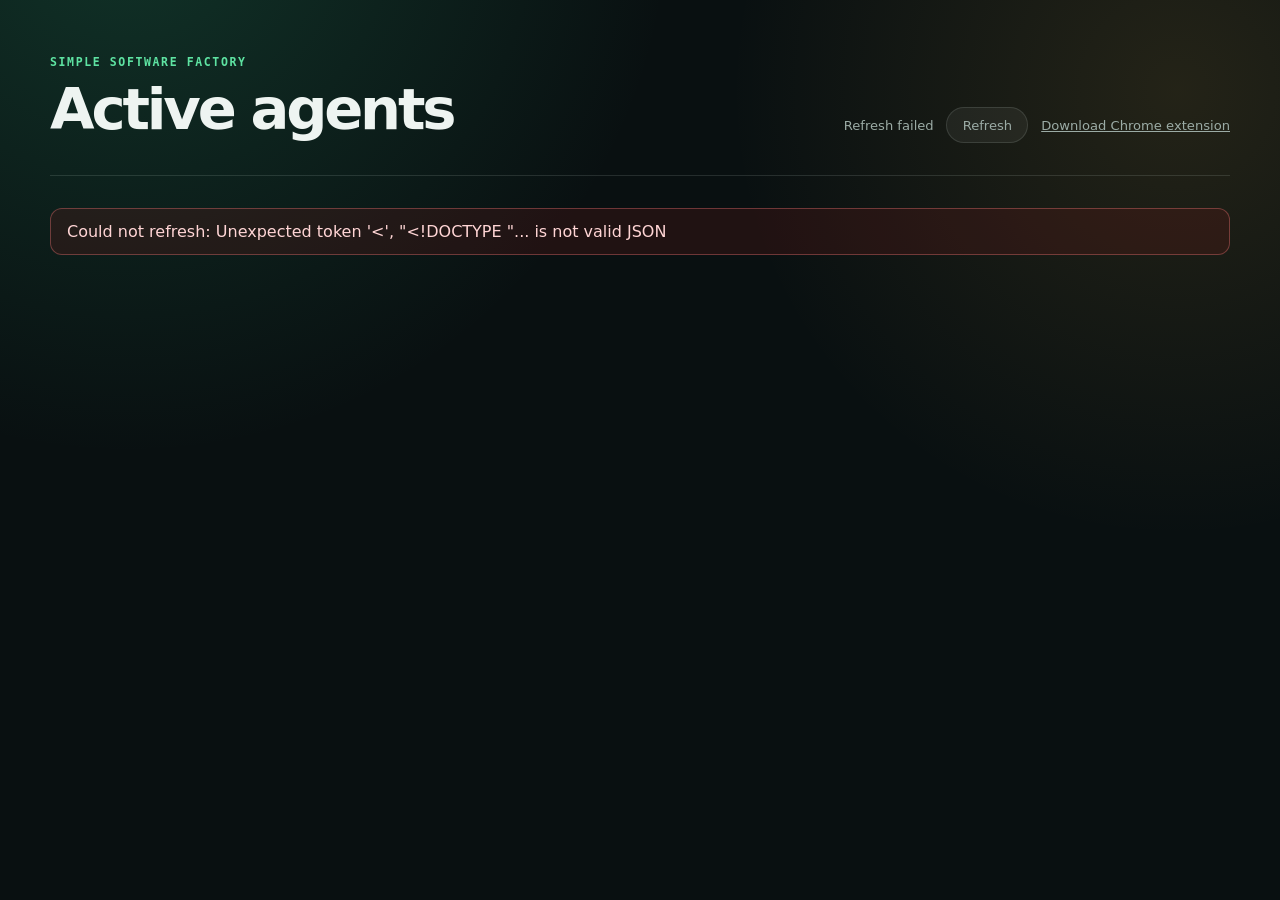
==== dashboard/index.html @ 50f395cf "Terminal: read-only is the mirror again; show the server build An item pane opens read-only as the r" ====
<!doctype html>
<html lang="en">
<head>
  <meta charset="utf-8">
  <meta name="viewport" content="width=device-width, initial-scale=1">
  <title>SSF agents</title>
  <link rel="stylesheet" href="dashboard.css">
</head>
<body>
  <header class="masthead">
    <div>
      <p class="eyebrow">Simple Software Factory</p>
      <h1>Active agents</h1>
    </div>
    <div class="refresh-block" aria-live="polite">
      <span id="build" class="build"></span>
      <span id="refresh-status">Loading sessions…</span>
      <button id="refresh" type="button">Refresh</button>
      <a class="download" href="chrome-extension.zip" download>Download Chrome extension</a>
    </div>
  </header>
  <main>
    <div id="notice" class="notice" role="status" hidden></div>
    <section id="cards" class="cards" aria-label="Active SSF agents" aria-busy="true"></section>
    <section id="monitored" class="monitored" hidden>
      <h2>Monitored without an agent</h2>
      <ul></ul>
    </section>
    <section id="empty" class="empty" hidden>
      <div class="empty-mark" aria-hidden="true">✓</div>
      <h2>No active agents</h2>
      <p>SSF has no assigned sessions to show right now.</p>
    </section>
  </main>
  <template id="card-template">
    <article class="card">
      <div class="card-top">
        <span class="state"><span class="state-dot" aria-hidden="true"></span><span class="state-text"></span></span>
        <span class="harness"></span>
      </div>
      <h2 class="issue-title"></h2>
      <a class="issue-link" target="_blank" rel="noopener noreferrer"></a>
      <a class="terminal-link" target="_blank" rel="noopener">Open terminal</a>
      <dl class="facts">
        <div><dt>Last active</dt><dd class="activity"></dd></div>
        <div><dt>Latest message or summary</dt><dd class="message"></dd></div>
      </dl>
      <div class="additional" hidden>
        <h3>Additional assigned issues</h3>
        <ul></ul>
      </div>
    </article>
  </template>
  <script src="dashboard.js" defer></script>
</body>
</html>
---- dashboard/dashboard.css ----
:root {
  color-scheme: dark;
  font-family: Inter, ui-sans-serif, system-ui, -apple-system, BlinkMacSystemFont, "Segoe UI", sans-serif;
  background: #091011;
  color: #eef4f1;
  --muted: #9baba5;
  --line: rgba(222, 238, 231, .13);
  --panel: rgba(20, 31, 30, .88);
  --green: #5ee3a2;
  --amber: #ffca6e;
  --red: #ff7b7b;
}

* { box-sizing: border-box; }

body {
  margin: 0;
  min-height: 100vh;
  background:
    radial-gradient(circle at 10% -10%, rgba(45, 177, 124, .22), transparent 34rem),
    radial-gradient(circle at 92% 10%, rgba(229, 173, 69, .12), transparent 28rem),
    #091011;
}

.masthead, main {
  width: min(1180px, calc(100% - 2rem));
  margin-inline: auto;
}

.masthead {
  display: flex;
  align-items: end;
  justify-content: space-between;
  gap: 2rem;
  padding: 3.5rem 0 2rem;
  border-bottom: 1px solid var(--line);
}

.eyebrow {
  margin: 0 0 .4rem;
  color: var(--green);
  font: 700 .72rem/1.2 ui-monospace, SFMono-Regular, Menlo, monospace;
  letter-spacing: .14em;
  text-transform: uppercase;
}

h1 { margin: 0; font-size: clamp(2rem, 5vw, 3.6rem); letter-spacing: -.055em; }

.refresh-block { display: flex; align-items: center; gap: .8rem; color: var(--muted); font-size: .82rem; }
.refresh-block .download { color: inherit; }
.refresh-block .build { white-space: nowrap; font-family: ui-monospace, SFMono-Regular, Menlo, Consolas, monospace; }

button {
  border: 1px solid var(--line);
  border-radius: 999px;
  padding: .6rem .95rem;
  background: rgba(255, 255, 255, .055);
  color: inherit;
  font: inherit;
  cursor: pointer;
}

button:hover { background: rgba(255, 255, 255, .1); }
button:focus-visible, a:focus-visible { outline: 3px solid var(--amber); outline-offset: 3px; }

main { padding: 2rem 0 4rem; }

.notice {
  margin-bottom: 1rem;
  border: 1px solid rgba(255, 123, 123, .35);
  border-radius: .75rem;
  padding: .8rem 1rem;
  background: rgba(105, 27, 27, .25);
  color: #ffd5d5;
}

.cards {
  display: grid;
  grid-template-columns: repeat(auto-fit, minmax(min(100%, 20rem), 1fr));
  gap: 1rem;
}

.card {
  min-width: 0;
  border: 1px solid var(--line);
  border-radius: 1rem;
  padding: 1.25rem;
  background: linear-gradient(145deg, rgba(255, 255, 255, .045), transparent 60%), var(--panel);
  box-shadow: 0 18px 50px rgba(0, 0, 0, .18);
}

.card-top { display: flex; align-items: center; justify-content: space-between; gap: 1rem; }
.state { display: inline-flex; align-items: center; gap: .45rem; color: var(--muted); text-transform: capitalize; }
.state-dot { width: .55rem; height: .55rem; border-radius: 50%; background: var(--muted); }
.card[data-state="working"] .state-dot { background: var(--green); box-shadow: 0 0 0 .25rem rgba(94, 227, 162, .11); }
.card[data-state="blocked"] .state-dot { background: var(--red); }
.card[data-state="idle"] .state-dot, .card[data-state="waiting"] .state-dot { background: var(--amber); }
.harness { color: var(--muted); font: .72rem/1.2 ui-monospace, SFMono-Regular, Menlo, monospace; }
.issue-title { margin: 1.35rem 0 .35rem; font-size: 1.25rem; letter-spacing: -.02em; overflow-wrap: anywhere; }
.issue-link { color: var(--green); font: .8rem/1.4 ui-monospace, SFMono-Regular, Menlo, monospace; overflow-wrap: anywhere; }
.issue-link:not([href]) { color: var(--muted); text-decoration: none; }
.terminal-link { display: block; width: fit-content; margin-top: .45rem; color: #dceae4; font-size: .82rem; }

.facts { margin: 1.4rem 0 0; }
.facts > div { padding: .85rem 0; border-top: 1px solid var(--line); }
dt, .additional h3 { margin: 0 0 .35rem; color: var(--muted); font-size: .72rem; font-weight: 700; letter-spacing: .07em; text-transform: uppercase; }
dd { margin: 0; }
.message { white-space: pre-wrap; overflow-wrap: anywhere; line-height: 1.5; }

.additional { padding-top: .9rem; border-top: 1px solid var(--line); }
.additional ul { display: grid; gap: .45rem; margin: .7rem 0 0; padding-left: 1.1rem; }
.additional a { color: #dceae4; overflow-wrap: anywhere; }

.empty { padding: 5rem 1rem; text-align: center; color: var(--muted); }
.empty-mark { display: grid; place-items: center; width: 3rem; height: 3rem; margin: auto; border: 1px solid var(--line); border-radius: 50%; color: var(--green); font-size: 1.3rem; }
.empty h2 { margin: 1rem 0 .25rem; color: #eef4f1; }
.empty p { margin: 0; }

.monitored { margin-top: 2rem; padding-top: 1.5rem; border-top: 1px solid var(--line); }
.monitored h2 { font-size: 1rem; color: var(--muted); }
.monitored ul { display: flex; flex-wrap: wrap; gap: .6rem 1.5rem; padding-left: 1.2rem; }
.monitored a { color: #dceae4; }

@media (max-width: 600px) {
  .masthead { align-items: start; flex-direction: column; padding-top: 2rem; }
  .refresh-block { width: 100%; justify-content: space-between; }
}

@media (prefers-reduced-motion: no-preference) {
  .card { animation: enter .3s ease both; }
  @keyframes enter { from { opacity: 0; transform: translateY(5px); } }
}
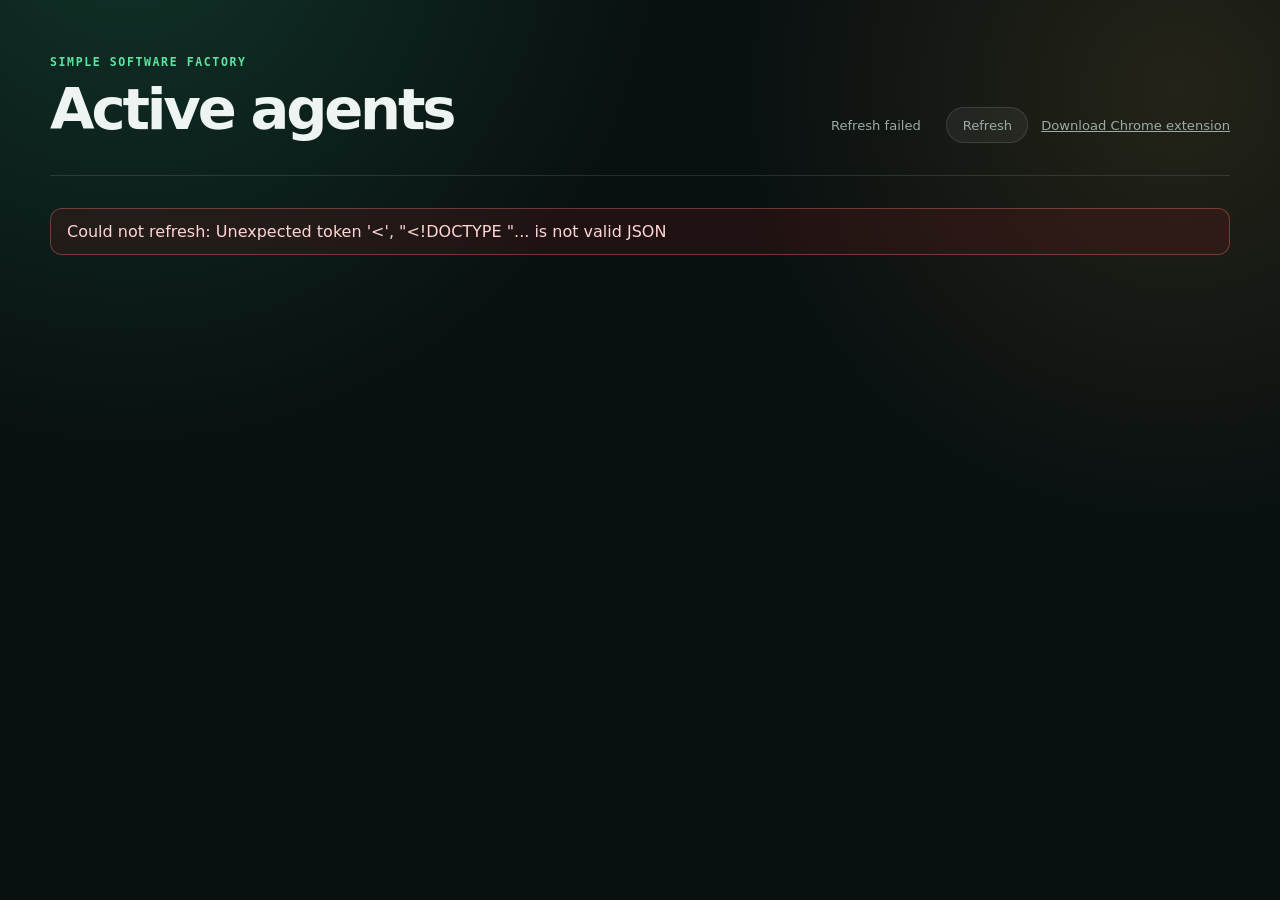
==== commit 4019eea9: "Item terminals: one shared control stream per pane, no read-only mode herdr allows one control clien" ====
--- a/dashboard/index.html
+++ b/dashboard/index.html
@@ -13,8 +13,8 @@
       <h1>Active agents</h1>
     </div>
     <div class="refresh-block" aria-live="polite">
+      <span id="refresh-status">Loading sessions…</span>
       <span id="build" class="build"></span>
-      <span id="refresh-status">Loading sessions…</span>
       <button id="refresh" type="button">Refresh</button>
       <a class="download" href="chrome-extension.zip" download>Download Chrome extension</a>
     </div>
@@ -40,7 +40,7 @@
       </div>
       <h2 class="issue-title"></h2>
       <a class="issue-link" target="_blank" rel="noopener noreferrer"></a>
-      <a class="terminal-link" target="_blank" rel="noopener">Open terminal</a>
+      <a class="terminal-link" target="_blank" rel="noopener" hidden>Open terminal</a>
       <dl class="facts">
         <div><dt>Last active</dt><dd class="activity"></dd></div>
         <div><dt>Latest message or summary</dt><dd class="message"></dd></div>
--- a/dashboard/dashboard.css
+++ b/dashboard/dashboard.css
@@ -48,7 +48,6 @@
 
 .refresh-block { display: flex; align-items: center; gap: .8rem; color: var(--muted); font-size: .82rem; }
 .refresh-block .download { color: inherit; }
-.refresh-block .build { white-space: nowrap; font-family: ui-monospace, SFMono-Regular, Menlo, Consolas, monospace; }
 
 button {
   border: 1px solid var(--line);
@@ -99,6 +98,8 @@
 .issue-title { margin: 1.35rem 0 .35rem; font-size: 1.25rem; letter-spacing: -.02em; overflow-wrap: anywhere; }
 .issue-link { color: var(--green); font: .8rem/1.4 ui-monospace, SFMono-Regular, Menlo, monospace; overflow-wrap: anywhere; }
 .issue-link:not([href]) { color: var(--muted); text-decoration: none; }
+.refresh-block .build { white-space: nowrap; font-family: ui-monospace, SFMono-Regular, Menlo, Consolas, monospace; }
+.terminal-link[hidden] { display: none; }
 .terminal-link { display: block; width: fit-content; margin-top: .45rem; color: #dceae4; font-size: .82rem; }
 
 .facts { margin: 1.4rem 0 0; }
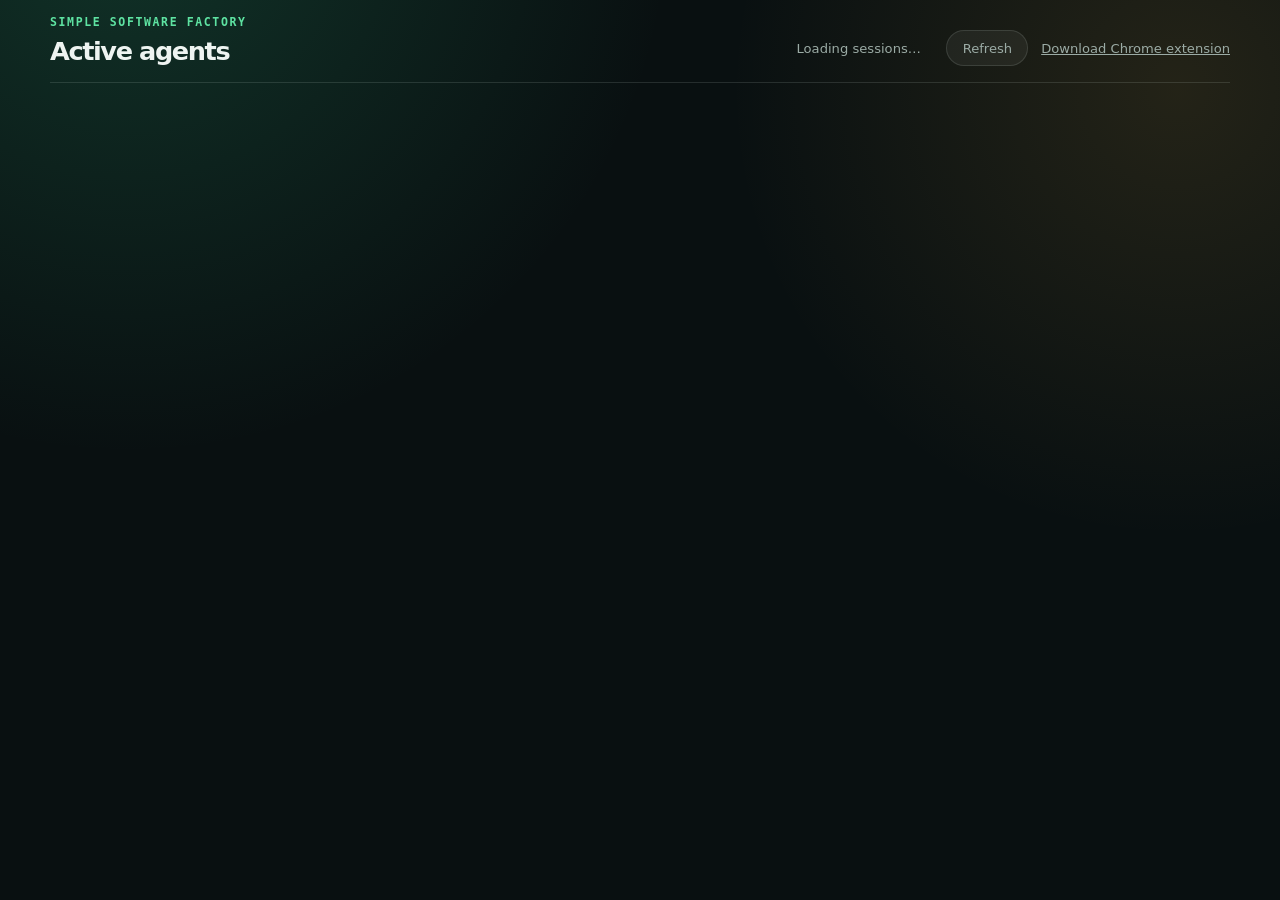
==== commit 85a26c12: "Spike: server dashboard as a dockview layout (#574) Vendor dockview-core 4.13.1 (MIT) under dashboar" ====
--- a/dashboard/index.html
+++ b/dashboard/index.html
@@ -5,6 +5,9 @@
   <meta name="viewport" content="width=device-width, initial-scale=1">
   <title>SSF agents</title>
   <link rel="stylesheet" href="dashboard.css">
+  <link rel="stylesheet" href="vendor/dockview/dockview.css">
+  <link rel="stylesheet" href="xterm.css">
+  <link rel="stylesheet" href="terminal.css">
 </head>
 <body>
   <header class="masthead">
@@ -19,7 +22,8 @@
       <a class="download" href="chrome-extension.zip" download>Download Chrome extension</a>
     </div>
   </header>
-  <main>
+  <div id="dock" class="dock dockview-theme-dark"></div>
+  <main id="agents">
     <div id="notice" class="notice" role="status" hidden></div>
     <section id="cards" class="cards" aria-label="Active SSF agents" aria-busy="true"></section>
     <section id="monitored" class="monitored" hidden>
@@ -51,6 +55,7 @@
       </div>
     </article>
   </template>
-  <script src="dashboard.js" defer></script>
+  <script src="vendor/dockview/dockview-core.min.js"></script>
+  <script type="module" src="dashboard.js"></script>
 </body>
 </html>
--- a/dashboard/dashboard.css
+++ b/dashboard/dashboard.css
@@ -131,3 +131,11 @@
   .card { animation: enter .3s ease both; }
   @keyframes enter { from { opacity: 0; transform: translateY(5px); } }
 }
+
+/* The dockview layout (#574): the masthead above, the panels filling the rest. */
+body:has(#dock) { display: flex; flex-direction: column; height: 100vh; overflow: hidden; }
+body:has(#dock) .masthead { padding: 1rem 0; }
+body:has(#dock) .masthead h1 { font-size: 1.6rem; }
+.dock { flex: 1; min-height: 0; }
+.dock-panel { height: 100%; overflow: auto; }
+.dock-panel > main { width: auto; padding: 1rem; }
--- a/dashboard/vendor/dockview/dockview.css
+++ b/dashboard/vendor/dockview/dockview.css
@@ -0,0 +1,1229 @@
+.dv-scrollable {
+  position: relative;
+  overflow: hidden;
+}
+.dv-scrollable .dv-scrollbar-horizontal {
+  position: absolute;
+  bottom: 0px;
+  left: 0px;
+  height: 4px;
+  border-radius: 2px;
+  background-color: transparent;
+  /* GPU optimizations */
+  will-change: background-color, transform;
+  transform: translate3d(0, 0, 0);
+  backface-visibility: hidden;
+  transition-property: background-color;
+  transition-timing-function: ease-in-out;
+  transition-duration: 1s;
+  transition-delay: 0s;
+}
+.dv-scrollable:hover .dv-scrollbar-horizontal, .dv-scrollable.dv-scrollable-resizing .dv-scrollbar-horizontal, .dv-scrollable.dv-scrollable-scrolling .dv-scrollbar-horizontal {
+  background-color: var(--dv-scrollbar-background-color, rgba(255, 255, 255, 0.25));
+}
+.dv-svg {
+  display: inline-block;
+  fill: currentcolor;
+  line-height: 1;
+  stroke: currentcolor;
+  stroke-width: 0;
+}
+.dockview-theme-dark {
+  --dv-paneview-active-outline-color: dodgerblue;
+  --dv-tabs-and-actions-container-font-size: 13px;
+  --dv-tabs-and-actions-container-height: 35px;
+  --dv-drag-over-background-color: rgba(83, 89, 93, 0.5);
+  --dv-drag-over-border-color: transparent;
+  --dv-tabs-container-scrollbar-color: #888;
+  --dv-icon-hover-background-color: rgba(90, 93, 94, 0.31);
+  --dv-floating-box-shadow: 8px 8px 8px 0px rgba(83, 89, 93, 0.5);
+  --dv-overlay-z-index: 999;
+  --dv-tab-font-size: inherit;
+  --dv-border-radius: 0px;
+  --dv-tab-margin: 0;
+  --dv-sash-color: transparent;
+  --dv-active-sash-color: transparent;
+  --dv-active-sash-transition-duration: 0.1s;
+  --dv-active-sash-transition-delay: 0.5s;
+  --dv-group-view-background-color: #1e1e1e;
+  --dv-tabs-and-actions-container-background-color: #252526;
+  --dv-activegroup-visiblepanel-tab-background-color: #1e1e1e;
+  --dv-activegroup-hiddenpanel-tab-background-color: #2d2d2d;
+  --dv-inactivegroup-visiblepanel-tab-background-color: #1e1e1e;
+  --dv-inactivegroup-hiddenpanel-tab-background-color: #2d2d2d;
+  --dv-tab-divider-color: #1e1e1e;
+  --dv-activegroup-visiblepanel-tab-color: white;
+  --dv-activegroup-hiddenpanel-tab-color: #969696;
+  --dv-inactivegroup-visiblepanel-tab-color: #8f8f8f;
+  --dv-inactivegroup-hiddenpanel-tab-color: #626262;
+  --dv-separator-border: rgb(68, 68, 68);
+  --dv-paneview-header-border-color: rgba(204, 204, 204, 0.2);
+}
+.dockview-theme-dark .dv-drop-target-container .dv-drop-target-anchor.dv-drop-target-anchor-container-changed {
+  opacity: 0;
+  transition: none;
+}
+
+.dockview-theme-light {
+  --dv-paneview-active-outline-color: dodgerblue;
+  --dv-tabs-and-actions-container-font-size: 13px;
+  --dv-tabs-and-actions-container-height: 35px;
+  --dv-drag-over-background-color: rgba(83, 89, 93, 0.5);
+  --dv-drag-over-border-color: transparent;
+  --dv-tabs-container-scrollbar-color: #888;
+  --dv-icon-hover-background-color: rgba(90, 93, 94, 0.31);
+  --dv-floating-box-shadow: 8px 8px 8px 0px rgba(83, 89, 93, 0.5);
+  --dv-overlay-z-index: 999;
+  --dv-tab-font-size: inherit;
+  --dv-border-radius: 0px;
+  --dv-tab-margin: 0;
+  --dv-sash-color: transparent;
+  --dv-active-sash-color: transparent;
+  --dv-active-sash-transition-duration: 0.1s;
+  --dv-active-sash-transition-delay: 0.5s;
+  --dv-group-view-background-color: white;
+  --dv-tabs-and-actions-container-background-color: #f3f3f3;
+  --dv-activegroup-visiblepanel-tab-background-color: white;
+  --dv-activegroup-hiddenpanel-tab-background-color: #ececec;
+  --dv-inactivegroup-visiblepanel-tab-background-color: white;
+  --dv-inactivegroup-hiddenpanel-tab-background-color: #ececec;
+  --dv-tab-divider-color: white;
+  --dv-activegroup-visiblepanel-tab-color: rgb(51, 51, 51);
+  --dv-activegroup-hiddenpanel-tab-color: rgba(51, 51, 51, 0.7);
+  --dv-inactivegroup-visiblepanel-tab-color: rgba(51, 51, 51, 0.7);
+  --dv-inactivegroup-hiddenpanel-tab-color: rgba(51, 51, 51, 0.35);
+  --dv-separator-border: rgba(128, 128, 128, 0.35);
+  --dv-paneview-header-border-color: rgb(51, 51, 51);
+  --dv-scrollbar-background-color: rgba(0, 0, 0, 0.25);
+}
+.dockview-theme-light .dv-drop-target-container .dv-drop-target-anchor.dv-drop-target-anchor-container-changed {
+  opacity: 0;
+  transition: none;
+}
+
+.dockview-theme-vs {
+  --dv-paneview-active-outline-color: dodgerblue;
+  --dv-tabs-and-actions-container-font-size: 13px;
+  --dv-tabs-and-actions-container-height: 35px;
+  --dv-drag-over-background-color: rgba(83, 89, 93, 0.5);
+  --dv-drag-over-border-color: transparent;
+  --dv-tabs-container-scrollbar-color: #888;
+  --dv-icon-hover-background-color: rgba(90, 93, 94, 0.31);
+  --dv-floating-box-shadow: 8px 8px 8px 0px rgba(83, 89, 93, 0.5);
+  --dv-overlay-z-index: 999;
+  --dv-tab-font-size: inherit;
+  --dv-border-radius: 0px;
+  --dv-tab-margin: 0;
+  --dv-sash-color: transparent;
+  --dv-active-sash-color: transparent;
+  --dv-active-sash-transition-duration: 0.1s;
+  --dv-active-sash-transition-delay: 0.5s;
+  --dv-group-view-background-color: #1e1e1e;
+  --dv-tabs-and-actions-container-background-color: #252526;
+  --dv-activegroup-visiblepanel-tab-background-color: #1e1e1e;
+  --dv-activegroup-hiddenpanel-tab-background-color: #2d2d2d;
+  --dv-inactivegroup-visiblepanel-tab-background-color: #1e1e1e;
+  --dv-inactivegroup-hiddenpanel-tab-background-color: #2d2d2d;
+  --dv-tab-divider-color: #1e1e1e;
+  --dv-activegroup-visiblepanel-tab-color: white;
+  --dv-activegroup-hiddenpanel-tab-color: #969696;
+  --dv-inactivegroup-visiblepanel-tab-color: #8f8f8f;
+  --dv-inactivegroup-hiddenpanel-tab-color: #626262;
+  --dv-separator-border: rgb(68, 68, 68);
+  --dv-paneview-header-border-color: rgba(204, 204, 204, 0.2);
+  --dv-tabs-and-actions-container-background-color: #2d2d30;
+  --dv-tabs-and-actions-container-height: 20px;
+  --dv-tabs-and-actions-container-font-size: 11px;
+  --dv-activegroup-visiblepanel-tab-background-color: #007acc;
+  --dv-inactivegroup-visiblepanel-tab-background-color: #3f3f46;
+  --dv-activegroup-visiblepanel-tab-color: white;
+  --dv-activegroup-hiddenpanel-tab-color: white;
+  --dv-inactivegroup-visiblepanel-tab-color: white;
+  --dv-inactivegroup-hiddenpanel-tab-color: white;
+}
+.dockview-theme-vs .dv-drop-target-container .dv-drop-target-anchor.dv-drop-target-anchor-container-changed {
+  opacity: 0;
+  transition: none;
+}
+.dockview-theme-vs .dv-groupview.dv-active-group > .dv-tabs-and-actions-container {
+  box-sizing: content-box;
+  border-bottom: 2px solid var(--dv-activegroup-visiblepanel-tab-background-color);
+}
+.dockview-theme-vs .dv-groupview.dv-active-group > .dv-tabs-and-actions-container .dv-tab.dv-active-tab {
+  border-top: 2px solid var(--dv-activegroup-visiblepanel-tab-background-color);
+}
+.dockview-theme-vs .dv-groupview.dv-active-group > .dv-tabs-and-actions-container .dv-tab.dv-inactive-tab {
+  border-top: 2px solid var(--dv-activegroup-hiddenpanel-tab-background-color);
+}
+.dockview-theme-vs .dv-groupview.dv-inactive-group > .dv-tabs-and-actions-container {
+  box-sizing: content-box;
+  border-bottom: 2px solid var(--dv-inactivegroup-visiblepanel-tab-background-color);
+}
+.dockview-theme-vs .dv-groupview.dv-inactive-group > .dv-tabs-and-actions-container .dv-tab.dv-active-tab {
+  border-top: 2px solid var(--dv-inactivegroup-visiblepanel-tab-background-color);
+}
+.dockview-theme-vs .dv-groupview.dv-inactive-group > .dv-tabs-and-actions-container .dv-tab.dv-inactive-tab {
+  border-top: 2px solid var(--dv-inactivegroup-hiddenpanel-tab-background-color);
+}
+
+.dockview-theme-abyss {
+  --dv-paneview-active-outline-color: dodgerblue;
+  --dv-tabs-and-actions-container-font-size: 13px;
+  --dv-tabs-and-actions-container-height: 35px;
+  --dv-drag-over-background-color: rgba(83, 89, 93, 0.5);
+  --dv-drag-over-border-color: transparent;
+  --dv-tabs-container-scrollbar-color: #888;
+  --dv-icon-hover-background-color: rgba(90, 93, 94, 0.31);
+  --dv-floating-box-shadow: 8px 8px 8px 0px rgba(83, 89, 93, 0.5);
+  --dv-overlay-z-index: 999;
+  --dv-tab-font-size: inherit;
+  --dv-border-radius: 0px;
+  --dv-tab-margin: 0;
+  --dv-sash-color: transparent;
+  --dv-active-sash-color: transparent;
+  --dv-active-sash-transition-duration: 0.1s;
+  --dv-active-sash-transition-delay: 0.5s;
+  --dv-color-abyss-dark: #000c18;
+  --dv-color-abyss: #10192c;
+  --dv-color-abyss-light: #1c1c2a;
+  --dv-color-abyss-lighter: #2b2b4a;
+  --dv-color-abyss-accent: rgb(91, 30, 207);
+  --dv-color-abyss-primary-text: white;
+  --dv-color-abyss-secondary-text: rgb(148, 151, 169);
+  --dv-group-view-background-color: var(--dv-color-abyss-dark);
+  --dv-tabs-and-actions-container-background-color: var(
+      --dv-color-abyss-light
+  );
+  --dv-activegroup-visiblepanel-tab-background-color: var(
+      --dv-color-abyss-dark
+  );
+  --dv-activegroup-hiddenpanel-tab-background-color: var(--dv-color-abyss);
+  --dv-inactivegroup-visiblepanel-tab-background-color: var(
+      --dv-color-abyss-dark
+  );
+  --dv-inactivegroup-hiddenpanel-tab-background-color: var(--dv-color-abyss);
+  --dv-tab-divider-color: var(--dv-color-abyss-lighter);
+  --dv-activegroup-visiblepanel-tab-color: white;
+  --dv-activegroup-hiddenpanel-tab-color: rgba(255, 255, 255, 0.5);
+  --dv-inactivegroup-visiblepanel-tab-color: rgba(255, 255, 255, 0.5);
+  --dv-inactivegroup-hiddenpanel-tab-color: rgba(255, 255, 255, 0.25);
+  --dv-separator-border: var(--dv-color-abyss-lighter);
+  --dv-paneview-header-border-color: var(--dv-color-abyss-lighter);
+  --dv-paneview-active-outline-color: #596f99;
+}
+.dockview-theme-abyss .dv-drop-target-container .dv-drop-target-anchor.dv-drop-target-anchor-container-changed {
+  opacity: 0;
+  transition: none;
+}
+
+.dockview-theme-dracula {
+  --dv-paneview-active-outline-color: dodgerblue;
+  --dv-tabs-and-actions-container-font-size: 13px;
+  --dv-tabs-and-actions-container-height: 35px;
+  --dv-drag-over-background-color: rgba(83, 89, 93, 0.5);
+  --dv-drag-over-border-color: transparent;
+  --dv-tabs-container-scrollbar-color: #888;
+  --dv-icon-hover-background-color: rgba(90, 93, 94, 0.31);
+  --dv-floating-box-shadow: 8px 8px 8px 0px rgba(83, 89, 93, 0.5);
+  --dv-overlay-z-index: 999;
+  --dv-tab-font-size: inherit;
+  --dv-border-radius: 0px;
+  --dv-tab-margin: 0;
+  --dv-sash-color: transparent;
+  --dv-active-sash-color: transparent;
+  --dv-active-sash-transition-duration: 0.1s;
+  --dv-active-sash-transition-delay: 0.5s;
+  --dv-group-view-background-color: #282a36;
+  --dv-tabs-and-actions-container-background-color: #191a21;
+  --dv-activegroup-visiblepanel-tab-background-color: #282a36;
+  --dv-activegroup-hiddenpanel-tab-background-color: #21222c;
+  --dv-inactivegroup-visiblepanel-tab-background-color: #282a36;
+  --dv-inactivegroup-hiddenpanel-tab-background-color: #21222c;
+  --dv-tab-divider-color: #191a21;
+  --dv-activegroup-visiblepanel-tab-color: rgb(248, 248, 242);
+  --dv-activegroup-hiddenpanel-tab-color: rgb(98, 114, 164);
+  --dv-inactivegroup-visiblepanel-tab-color: rgba(248, 248, 242, 0.5);
+  --dv-inactivegroup-hiddenpanel-tab-color: rgba(98, 114, 164, 0.5);
+  --dv-separator-border: #bd93f9;
+  --dv-paneview-header-border-color: #bd93f9;
+  --dv-paneview-active-outline-color: #6272a4;
+}
+.dockview-theme-dracula .dv-drop-target-container .dv-drop-target-anchor.dv-drop-target-anchor-container-changed {
+  opacity: 0;
+  transition: none;
+}
+.dockview-theme-dracula .dv-groupview.dv-active-group > .dv-tabs-and-actions-container .dv-tabs-container > .dv-tab.dv-active-tab {
+  position: relative;
+}
+.dockview-theme-dracula .dv-groupview.dv-active-group > .dv-tabs-and-actions-container .dv-tabs-container > .dv-tab.dv-active-tab::after {
+  position: absolute;
+  left: 0px;
+  top: 0px;
+  content: "";
+  width: 100%;
+  height: 1px;
+  background-color: #94527e;
+  z-index: 999;
+}
+.dockview-theme-dracula .dv-groupview.dv-inactive-group > .dv-tabs-and-actions-container .dv-tabs-container > .dv-tab.dv-active-tab {
+  position: relative;
+}
+.dockview-theme-dracula .dv-groupview.dv-inactive-group > .dv-tabs-and-actions-container .dv-tabs-container > .dv-tab.dv-active-tab::after {
+  position: absolute;
+  left: 0px;
+  bottom: 0px;
+  content: "";
+  width: 100%;
+  height: 1px;
+  background-color: #5e3d5a;
+  z-index: 999;
+}
+
+.dockview-theme-replit {
+  --dv-paneview-active-outline-color: dodgerblue;
+  --dv-tabs-and-actions-container-font-size: 13px;
+  --dv-tabs-and-actions-container-height: 35px;
+  --dv-drag-over-background-color: rgba(83, 89, 93, 0.5);
+  --dv-drag-over-border-color: transparent;
+  --dv-tabs-container-scrollbar-color: #888;
+  --dv-icon-hover-background-color: rgba(90, 93, 94, 0.31);
+  --dv-floating-box-shadow: 8px 8px 8px 0px rgba(83, 89, 93, 0.5);
+  --dv-overlay-z-index: 999;
+  --dv-tab-font-size: inherit;
+  --dv-border-radius: 0px;
+  --dv-tab-margin: 0;
+  --dv-sash-color: transparent;
+  --dv-active-sash-color: transparent;
+  --dv-active-sash-transition-duration: 0.1s;
+  --dv-active-sash-transition-delay: 0.5s;
+  box-sizing: border-box;
+  padding: 10px;
+  background-color: #ebeced;
+  --dv-group-view-background-color: #ebeced;
+  --dv-tabs-and-actions-container-background-color: #fcfcfc;
+  --dv-activegroup-visiblepanel-tab-background-color: #f0f1f2;
+  --dv-activegroup-hiddenpanel-tab-background-color: #fcfcfc;
+  --dv-inactivegroup-visiblepanel-tab-background-color: #f0f1f2;
+  --dv-inactivegroup-hiddenpanel-tab-background-color: #fcfcfc;
+  --dv-tab-divider-color: transparent;
+  --dv-activegroup-visiblepanel-tab-color: rgb(51, 51, 51);
+  --dv-activegroup-hiddenpanel-tab-color: rgb(51, 51, 51);
+  --dv-inactivegroup-visiblepanel-tab-color: rgb(51, 51, 51);
+  --dv-inactivegroup-hiddenpanel-tab-color: rgb(51, 51, 51);
+  --dv-separator-border: transparent;
+  --dv-paneview-header-border-color: rgb(51, 51, 51);
+  --dv-sash-color: #cfd1d3;
+  --dv-active-sash-color: #babbbb;
+}
+.dockview-theme-replit .dv-drop-target-container .dv-drop-target-anchor.dv-drop-target-anchor-container-changed {
+  opacity: 0;
+  transition: none;
+}
+.dockview-theme-replit .dv-resize-container:has(> .dv-groupview) {
+  border-radius: 8px;
+}
+.dockview-theme-replit .dv-resize-container {
+  border-radius: 10px !important;
+  border: none;
+}
+.dockview-theme-replit .dv-groupview {
+  overflow: hidden;
+  border-radius: 10px;
+}
+.dockview-theme-replit .dv-groupview .dv-tabs-and-actions-container {
+  border-bottom: 1px solid rgba(128, 128, 128, 0.35);
+}
+.dockview-theme-replit .dv-groupview .dv-tabs-and-actions-container .dv-tab {
+  margin: 4px;
+  border-radius: 8px;
+}
+.dockview-theme-replit .dv-groupview .dv-tabs-and-actions-container .dv-tab .dv-svg {
+  height: 8px;
+  width: 8px;
+}
+.dockview-theme-replit .dv-groupview .dv-tabs-and-actions-container .dv-tab:hover {
+  background-color: #e4e5e6 !important;
+}
+.dockview-theme-replit .dv-groupview .dv-content-container {
+  background-color: #fcfcfc;
+}
+.dockview-theme-replit .dv-groupview.dv-active-group {
+  border: 1px solid rgba(128, 128, 128, 0.35);
+}
+.dockview-theme-replit .dv-groupview.dv-inactive-group {
+  border: 1px solid transparent;
+}
+.dockview-theme-replit .dv-vertical > .dv-sash-container > .dv-sash {
+  background-color: transparent;
+}
+.dockview-theme-replit .dv-vertical > .dv-sash-container > .dv-sash:not(.disabled)::after {
+  content: "";
+  height: 4px;
+  width: 40px;
+  border-radius: 2px;
+  top: 50%;
+  left: 50%;
+  transform: translate(-50%, -50%);
+  background-color: var(--dv-sash-color);
+  position: absolute;
+}
+.dockview-theme-replit .dv-vertical > .dv-sash-container > .dv-sash:not(.disabled):hover, .dockview-theme-replit .dv-vertical > .dv-sash-container > .dv-sash:not(.disabled):active {
+  background-color: transparent;
+}
+.dockview-theme-replit .dv-vertical > .dv-sash-container > .dv-sash:not(.disabled):hover::after, .dockview-theme-replit .dv-vertical > .dv-sash-container > .dv-sash:not(.disabled):active::after {
+  background-color: var(--dv-active-sash-color);
+}
+.dockview-theme-replit .dv-horizontal > .dv-sash-container > .dv-sash {
+  background-color: transparent;
+}
+.dockview-theme-replit .dv-horizontal > .dv-sash-container > .dv-sash:not(.disabled)::after {
+  content: "";
+  height: 40px;
+  width: 4px;
+  border-radius: 2px;
+  top: 50%;
+  left: 50%;
+  transform: translate(-50%, -50%);
+  background-color: var(--dv-sash-color);
+  position: absolute;
+}
+.dockview-theme-replit .dv-horizontal > .dv-sash-container > .dv-sash:not(.disabled):hover, .dockview-theme-replit .dv-horizontal > .dv-sash-container > .dv-sash:not(.disabled):active {
+  background-color: transparent;
+}
+.dockview-theme-replit .dv-horizontal > .dv-sash-container > .dv-sash:not(.disabled):hover::after, .dockview-theme-replit .dv-horizontal > .dv-sash-container > .dv-sash:not(.disabled):active::after {
+  background-color: var(--dv-active-sash-color);
+}
+
+.dockview-theme-abyss-spaced {
+  --dv-paneview-active-outline-color: dodgerblue;
+  --dv-tabs-and-actions-container-font-size: 13px;
+  --dv-tabs-and-actions-container-height: 35px;
+  --dv-drag-over-background-color: rgba(83, 89, 93, 0.5);
+  --dv-drag-over-border-color: transparent;
+  --dv-tabs-container-scrollbar-color: #888;
+  --dv-icon-hover-background-color: rgba(90, 93, 94, 0.31);
+  --dv-floating-box-shadow: 8px 8px 8px 0px rgba(83, 89, 93, 0.5);
+  --dv-overlay-z-index: 999;
+  --dv-tab-font-size: inherit;
+  --dv-border-radius: 0px;
+  --dv-tab-margin: 0;
+  --dv-sash-color: transparent;
+  --dv-active-sash-color: transparent;
+  --dv-active-sash-transition-duration: 0.1s;
+  --dv-active-sash-transition-delay: 0.5s;
+  --dv-tab-font-size: 12px;
+  --dv-border-radius: 20px;
+  --dv-tab-margin: 0.5rem 0.25rem;
+  --dv-tabs-and-actions-container-height: 44px;
+  --dv-border-radius: 20px;
+  box-sizing: border-box;
+  --dv-color-abyss-dark: rgb(11, 6, 17);
+  --dv-color-abyss: #16121f;
+  --dv-color-abyss-light: #201d2b;
+  --dv-color-abyss-lighter: #2a2837;
+  --dv-color-abyss-accent: rgb(91, 30, 207);
+  --dv-color-abyss-primary-text: white;
+  --dv-color-abyss-secondary-text: rgb(148, 151, 169);
+  --dv-drag-over-border: 2px solid var(--dv-color-abyss-accent);
+  --dv-drag-over-background-color: "";
+  --dv-group-view-background-color: var(--dv-color-abyss-dark);
+  --dv-tabs-and-actions-container-background-color: var(--dv-color-abyss);
+  --dv-activegroup-visiblepanel-tab-background-color: var(
+      --dv-color-abyss-lighter
+  );
+  --dv-activegroup-hiddenpanel-tab-background-color: var(
+      --dv-color-abyss-light
+  );
+  --dv-inactivegroup-visiblepanel-tab-background-color: var(
+      --dv-color-abyss-lighter
+  );
+  --dv-inactivegroup-hiddenpanel-tab-background-color: var(
+      --dv-color-abyss-light
+  );
+  --dv-tab-divider-color: transparent;
+  --dv-activegroup-visiblepanel-tab-color: var(--dv-color-abyss-primary-text);
+  --dv-activegroup-hiddenpanel-tab-color: var(
+      --dv-color-abyss-secondary-text
+  );
+  --dv-inactivegroup-visiblepanel-tab-color: var(
+      --dv-color-abyss-primary-text
+  );
+  --dv-inactivegroup-hiddenpanel-tab-color: var(
+      --dv-color-abyss-secondary-text
+  );
+  --dv-separator-border: transparent;
+  --dv-paneview-header-border-color: rgb(51, 51, 51);
+  --dv-active-sash-color: var(--dv-color-abyss-accent);
+  --dv-floating-box-shadow: 8px 8px 8px 0px rgba(0, 0, 0, 0.5);
+  padding: 10px;
+  background-color: var(--dv-color-abyss-dark);
+}
+.dockview-theme-abyss-spaced .dv-resize-container:has(> .dv-groupview) {
+  border-radius: 8px;
+}
+.dockview-theme-abyss-spaced .dv-sash {
+  border-radius: 4px;
+}
+.dockview-theme-abyss-spaced .dv-drop-target-anchor {
+  border-radius: calc(var(--dv-border-radius) / 4);
+}
+.dockview-theme-abyss-spaced .dv-drop-target-anchor.dv-drop-target-content {
+  border-radius: var(--dv-border-radius);
+}
+.dockview-theme-abyss-spaced .dv-resize-container {
+  border-radius: var(--dv-border-radius) !important;
+  border: none;
+}
+.dockview-theme-abyss-spaced .dv-tabs-overflow-container,
+.dockview-theme-abyss-spaced .dv-tabs-overflow-dropdown-default {
+  border-radius: 8px;
+  height: unset !important;
+}
+.dockview-theme-abyss-spaced .dv-tab {
+  border-radius: 8px;
+}
+.dockview-theme-abyss-spaced .dv-tab .dv-svg {
+  height: 8px;
+  width: 8px;
+}
+.dockview-theme-abyss-spaced .dv-groupview {
+  border-radius: var(--dv-border-radius);
+}
+.dockview-theme-abyss-spaced .dv-groupview .dv-tabs-and-actions-container {
+  padding: 0px calc(var(--dv-border-radius) / 2);
+}
+.dockview-theme-abyss-spaced .dv-groupview .dv-content-container {
+  background-color: var(--dv-tabs-and-actions-container-background-color);
+}
+.dockview-theme-abyss-spaced .dv-resize-container .dv-groupview {
+  border: 2px solid var(--dv-color-abyss-dark);
+}
+
+.dockview-theme-light-spaced {
+  --dv-paneview-active-outline-color: dodgerblue;
+  --dv-tabs-and-actions-container-font-size: 13px;
+  --dv-tabs-and-actions-container-height: 35px;
+  --dv-drag-over-background-color: rgba(83, 89, 93, 0.5);
+  --dv-drag-over-border-color: transparent;
+  --dv-tabs-container-scrollbar-color: #888;
+  --dv-icon-hover-background-color: rgba(90, 93, 94, 0.31);
+  --dv-floating-box-shadow: 8px 8px 8px 0px rgba(83, 89, 93, 0.5);
+  --dv-overlay-z-index: 999;
+  --dv-tab-font-size: inherit;
+  --dv-border-radius: 0px;
+  --dv-tab-margin: 0;
+  --dv-sash-color: transparent;
+  --dv-active-sash-color: transparent;
+  --dv-active-sash-transition-duration: 0.1s;
+  --dv-active-sash-transition-delay: 0.5s;
+  --dv-tab-font-size: 12px;
+  --dv-border-radius: 20px;
+  --dv-tab-margin: 0.5rem 0.25rem;
+  --dv-tabs-and-actions-container-height: 44px;
+  --dv-border-radius: 20px;
+  box-sizing: border-box;
+  --dv-drag-over-border: 2px solid rgb(91, 30, 207);
+  --dv-drag-over-background-color: "";
+  --dv-group-view-background-color: #f6f5f9;
+  --dv-tabs-and-actions-container-background-color: white;
+  --dv-activegroup-visiblepanel-tab-background-color: #ededf0;
+  --dv-activegroup-hiddenpanel-tab-background-color: #f9f9fa;
+  --dv-inactivegroup-visiblepanel-tab-background-color: #ededf0;
+  --dv-inactivegroup-hiddenpanel-tab-background-color: #f9f9fa;
+  --dv-tab-divider-color: transparent;
+  --dv-activegroup-visiblepanel-tab-color: rgb(104, 107, 130);
+  --dv-activegroup-hiddenpanel-tab-color: rgb(148, 151, 169);
+  --dv-inactivegroup-visiblepanel-tab-color: rgb(104, 107, 130);
+  --dv-inactivegroup-hiddenpanel-tab-color: rgb(148, 151, 169);
+  --dv-separator-border: transparent;
+  --dv-paneview-header-border-color: rgb(51, 51, 51);
+  --dv-active-sash-color: rgb(91, 30, 207);
+  --dv-floating-box-shadow: 8px 8px 8px 0px rgba(0, 0, 0, 0.1);
+  padding: 10px;
+  background-color: #f6f5f9;
+  --dv-scrollbar-background-color: rgba(0, 0, 0, 0.25);
+}
+.dockview-theme-light-spaced .dv-resize-container:has(> .dv-groupview) {
+  border-radius: 8px;
+}
+.dockview-theme-light-spaced .dv-sash {
+  border-radius: 4px;
+}
+.dockview-theme-light-spaced .dv-drop-target-anchor {
+  border-radius: calc(var(--dv-border-radius) / 4);
+}
+.dockview-theme-light-spaced .dv-drop-target-anchor.dv-drop-target-content {
+  border-radius: var(--dv-border-radius);
+}
+.dockview-theme-light-spaced .dv-resize-container {
+  border-radius: var(--dv-border-radius) !important;
+  border: none;
+}
+.dockview-theme-light-spaced .dv-tabs-overflow-container,
+.dockview-theme-light-spaced .dv-tabs-overflow-dropdown-default {
+  border-radius: 8px;
+  height: unset !important;
+}
+.dockview-theme-light-spaced .dv-tab {
+  border-radius: 8px;
+}
+.dockview-theme-light-spaced .dv-tab .dv-svg {
+  height: 8px;
+  width: 8px;
+}
+.dockview-theme-light-spaced .dv-groupview {
+  border-radius: var(--dv-border-radius);
+}
+.dockview-theme-light-spaced .dv-groupview .dv-tabs-and-actions-container {
+  padding: 0px calc(var(--dv-border-radius) / 2);
+}
+.dockview-theme-light-spaced .dv-groupview .dv-content-container {
+  background-color: var(--dv-tabs-and-actions-container-background-color);
+}
+.dockview-theme-light-spaced .dv-resize-container .dv-groupview {
+  border: 2px solid rgba(255, 255, 255, 0.1);
+}
+.dv-drop-target-container {
+  position: absolute;
+  z-index: 9999;
+  top: 0px;
+  left: 0px;
+  height: 100%;
+  width: 100%;
+  pointer-events: none;
+  overflow: hidden;
+  --dv-transition-duration: 300ms;
+}
+.dv-drop-target-container .dv-drop-target-anchor {
+  position: relative;
+  border: var(--dv-drag-over-border);
+  background-color: var(--dv-drag-over-background-color);
+  opacity: 1;
+  /* GPU optimizations */
+  will-change: transform, opacity;
+  transform: translate3d(0, 0, 0);
+  backface-visibility: hidden;
+  contain: layout paint;
+  transition: opacity var(--dv-transition-duration) ease-in, transform var(--dv-transition-duration) ease-out;
+}
+.dv-drop-target {
+  position: relative;
+  --dv-transition-duration: 70ms;
+}
+.dv-drop-target > .dv-drop-target-dropzone {
+  position: absolute;
+  left: 0px;
+  top: 0px;
+  height: 100%;
+  width: 100%;
+  z-index: 1000;
+  pointer-events: none;
+}
+.dv-drop-target > .dv-drop-target-dropzone > .dv-drop-target-selection {
+  position: relative;
+  box-sizing: border-box;
+  height: 100%;
+  width: 100%;
+  border: var(--dv-drag-over-border);
+  background-color: var(--dv-drag-over-background-color);
+  transition: top var(--dv-transition-duration) ease-out, left var(--dv-transition-duration) ease-out, width var(--dv-transition-duration) ease-out, height var(--dv-transition-duration) ease-out, opacity var(--dv-transition-duration) ease-out;
+  will-change: transform;
+  pointer-events: none;
+}
+.dv-drop-target > .dv-drop-target-dropzone > .dv-drop-target-selection.dv-drop-target-top.dv-drop-target-small-vertical {
+  border-top: 1px solid var(--dv-drag-over-border-color);
+}
+.dv-drop-target > .dv-drop-target-dropzone > .dv-drop-target-selection.dv-drop-target-bottom.dv-drop-target-small-vertical {
+  border-bottom: 1px solid var(--dv-drag-over-border-color);
+}
+.dv-drop-target > .dv-drop-target-dropzone > .dv-drop-target-selection.dv-drop-target-left.dv-drop-target-small-horizontal {
+  border-left: 1px solid var(--dv-drag-over-border-color);
+}
+.dv-drop-target > .dv-drop-target-dropzone > .dv-drop-target-selection.dv-drop-target-right.dv-drop-target-small-horizontal {
+  border-right: 1px solid var(--dv-drag-over-border-color);
+}
+.dv-dockview {
+  position: relative;
+  background-color: var(--dv-group-view-background-color);
+  contain: layout;
+}
+.dv-dockview .dv-watermark-container {
+  position: absolute;
+  top: 0px;
+  left: 0px;
+  height: 100%;
+  width: 100%;
+  z-index: 1;
+}
+.dv-dockview .dv-overlay-render-container {
+  position: relative;
+}
+
+.dv-groupview.dv-active-group > .dv-tabs-and-actions-container .dv-tabs-container > .dv-tab.dv-active-tab {
+  background-color: var(--dv-activegroup-visiblepanel-tab-background-color);
+  color: var(--dv-activegroup-visiblepanel-tab-color);
+}
+.dv-groupview.dv-active-group > .dv-tabs-and-actions-container .dv-tabs-container > .dv-tab.dv-inactive-tab {
+  background-color: var(--dv-activegroup-hiddenpanel-tab-background-color);
+  color: var(--dv-activegroup-hiddenpanel-tab-color);
+}
+.dv-groupview.dv-inactive-group > .dv-tabs-and-actions-container .dv-tabs-container > .dv-tab.dv-active-tab {
+  background-color: var(--dv-inactivegroup-visiblepanel-tab-background-color);
+  color: var(--dv-inactivegroup-visiblepanel-tab-color);
+}
+.dv-groupview.dv-inactive-group > .dv-tabs-and-actions-container .dv-tabs-container > .dv-tab.dv-inactive-tab {
+  background-color: var(--dv-inactivegroup-hiddenpanel-tab-background-color);
+  color: var(--dv-inactivegroup-hiddenpanel-tab-color);
+}
+
+/**
+ * when a tab is dragged we lose the above stylings because they are conditional on parent elements
+ * therefore we also set some stylings for the dragging event
+ **/
+.dv-tab.dv-tab-dragging {
+  background-color: var(--dv-activegroup-visiblepanel-tab-background-color);
+  color: var(--dv-activegroup-visiblepanel-tab-color);
+}
+.dv-groupview {
+  display: flex;
+  flex-direction: column;
+  height: 100%;
+  background-color: var(--dv-group-view-background-color);
+  overflow: hidden;
+}
+.dv-groupview:focus {
+  outline: none;
+}
+.dv-groupview > .dv-content-container {
+  flex-grow: 1;
+  min-height: 0;
+  outline: none;
+}
+.dv-root-wrapper {
+  height: 100%;
+  width: 100%;
+}
+.dv-grid-view,
+.dv-branch-node {
+  height: 100%;
+  width: 100%;
+}
+.dv-debug .dv-resize-container .dv-resize-handle-top {
+  background-color: red;
+}
+.dv-debug .dv-resize-container .dv-resize-handle-bottom {
+  background-color: green;
+}
+.dv-debug .dv-resize-container .dv-resize-handle-left {
+  background-color: yellow;
+}
+.dv-debug .dv-resize-container .dv-resize-handle-right {
+  background-color: blue;
+}
+.dv-debug .dv-resize-container .dv-resize-handle-topleft,
+.dv-debug .dv-resize-container .dv-resize-handle-topright,
+.dv-debug .dv-resize-container .dv-resize-handle-bottomleft,
+.dv-debug .dv-resize-container .dv-resize-handle-bottomright {
+  background-color: cyan;
+}
+
+.dv-resize-container {
+  --dv-overlay-z-index: var(--dv-overlay-z-index, 999);
+  position: absolute;
+  z-index: calc(var(--dv-overlay-z-index) - 2);
+  border: 1px solid var(--dv-tab-divider-color);
+  box-shadow: var(--dv-floating-box-shadow);
+  /* GPU optimizations for floating group movement */
+  will-change: transform, opacity;
+  transform: translate3d(0, 0, 0);
+  backface-visibility: hidden;
+}
+.dv-resize-container.dv-hidden {
+  display: none;
+}
+.dv-resize-container.dv-resize-container-dragging {
+  opacity: 0.5;
+  /* Enhanced GPU acceleration during drag */
+  will-change: transform, opacity;
+}
+.dv-resize-container .dv-resize-handle-top {
+  height: 4px;
+  width: calc(100% - 8px);
+  left: 4px;
+  top: -2px;
+  z-index: var(--dv-overlay-z-index);
+  position: absolute;
+  cursor: ns-resize;
+}
+.dv-resize-container .dv-resize-handle-bottom {
+  height: 4px;
+  width: calc(100% - 8px);
+  left: 4px;
+  bottom: -2px;
+  z-index: var(--dv-overlay-z-index);
+  position: absolute;
+  cursor: ns-resize;
+}
+.dv-resize-container .dv-resize-handle-left {
+  height: calc(100% - 8px);
+  width: 4px;
+  left: -2px;
+  top: 4px;
+  z-index: var(--dv-overlay-z-index);
+  position: absolute;
+  cursor: ew-resize;
+}
+.dv-resize-container .dv-resize-handle-right {
+  height: calc(100% - 8px);
+  width: 4px;
+  right: -2px;
+  top: 4px;
+  z-index: var(--dv-overlay-z-index);
+  position: absolute;
+  cursor: ew-resize;
+}
+.dv-resize-container .dv-resize-handle-topleft {
+  height: 4px;
+  width: 4px;
+  top: -2px;
+  left: -2px;
+  z-index: var(--dv-overlay-z-index);
+  position: absolute;
+  cursor: nw-resize;
+}
+.dv-resize-container .dv-resize-handle-topright {
+  height: 4px;
+  width: 4px;
+  right: -2px;
+  top: -2px;
+  z-index: var(--dv-overlay-z-index);
+  position: absolute;
+  cursor: ne-resize;
+}
+.dv-resize-container .dv-resize-handle-bottomleft {
+  height: 4px;
+  width: 4px;
+  left: -2px;
+  bottom: -2px;
+  z-index: var(--dv-overlay-z-index);
+  position: absolute;
+  cursor: sw-resize;
+}
+.dv-resize-container .dv-resize-handle-bottomright {
+  height: 4px;
+  width: 4px;
+  right: -2px;
+  bottom: -2px;
+  z-index: var(--dv-overlay-z-index);
+  position: absolute;
+  cursor: se-resize;
+}
+.dv-render-overlay {
+  --dv-overlay-z-index: var(--dv-overlay-z-index, 999);
+  position: absolute;
+  z-index: 1;
+  width: 100%;
+  height: 100%;
+  contain: layout paint;
+  isolation: isolate;
+  /* GPU optimizations */
+  will-change: transform;
+  transform: translate3d(0, 0, 0);
+  backface-visibility: hidden;
+}
+.dv-render-overlay.dv-render-overlay-float {
+  z-index: calc(var(--dv-overlay-z-index) - 1);
+}
+
+.dv-debug .dv-render-overlay {
+  outline: 1px solid red;
+  outline-offset: -1;
+}
+.dv-pane-container {
+  height: 100%;
+  width: 100%;
+}
+.dv-pane-container.dv-animated .dv-view {
+  /* GPU optimizations for smooth pane animations */
+  will-change: transform;
+  transform: translate3d(0, 0, 0);
+  backface-visibility: hidden;
+  transition: transform 0.15s ease-out;
+}
+.dv-pane-container .dv-view {
+  overflow: hidden;
+  display: flex;
+  flex-direction: column;
+  padding: 0px !important;
+}
+.dv-pane-container .dv-view:not(:first-child)::before {
+  background-color: transparent !important;
+}
+.dv-pane-container .dv-view:not(:first-child) .dv-pane > .dv-pane-header {
+  border-top: 1px solid var(--dv-paneview-header-border-color);
+}
+.dv-pane-container .dv-view .dv-default-header {
+  background-color: var(--dv-group-view-background-color);
+  color: var(--dv-activegroup-visiblepanel-tab-color);
+  display: flex;
+  padding: 0px 8px;
+  cursor: pointer;
+}
+.dv-pane-container .dv-view .dv-default-header .dv-pane-header-icon {
+  display: flex;
+  justify-content: center;
+  align-items: center;
+}
+.dv-pane-container .dv-view .dv-default-header > span {
+  padding-left: 8px;
+  flex-grow: 1;
+}
+.dv-pane-container:first-of-type > .dv-pane > .dv-pane-header {
+  border-top: none !important;
+}
+.dv-pane-container .dv-pane {
+  display: flex;
+  flex-direction: column;
+  overflow: hidden;
+  height: 100%;
+}
+.dv-pane-container .dv-pane .dv-pane-header {
+  box-sizing: border-box;
+  user-select: none;
+  position: relative;
+  outline: none;
+}
+.dv-pane-container .dv-pane .dv-pane-header.dv-pane-draggable {
+  cursor: pointer;
+}
+.dv-pane-container .dv-pane .dv-pane-header:focus:before, .dv-pane-container .dv-pane .dv-pane-header:focus-within:before {
+  position: absolute;
+  top: 0;
+  left: 0;
+  width: 100%;
+  height: 100%;
+  z-index: 5;
+  content: "";
+  pointer-events: none;
+  outline: 1px solid;
+  outline-width: -1px;
+  outline-style: solid;
+  outline-offset: -1px;
+  outline-color: var(--dv-paneview-active-outline-color);
+}
+.dv-pane-container .dv-pane .dv-pane-body {
+  overflow-y: auto;
+  overflow-x: hidden;
+  flex-grow: 1;
+  position: relative;
+  outline: none;
+}
+.dv-pane-container .dv-pane .dv-pane-body:focus:before, .dv-pane-container .dv-pane .dv-pane-body:focus-within:before {
+  position: absolute;
+  top: 0;
+  left: 0;
+  width: 100%;
+  height: 100%;
+  z-index: 5;
+  content: "";
+  pointer-events: none;
+  outline: 1px solid;
+  outline-width: -1px;
+  outline-style: solid;
+  outline-offset: -1px;
+  outline-color: var(--dv-paneview-active-outline-color);
+}
+.dv-debug .dv-split-view-container .dv-sash-container .dv-sash.dv-enabled {
+  background-color: black;
+}
+.dv-debug .dv-split-view-container .dv-sash-container .dv-sash.dv-disabled {
+  background-color: orange;
+}
+.dv-debug .dv-split-view-container .dv-sash-container .dv-sash.dv-maximum {
+  background-color: green;
+}
+.dv-debug .dv-split-view-container .dv-sash-container .dv-sash.dv-minimum {
+  background-color: red;
+}
+
+.dv-split-view-container {
+  position: relative;
+  overflow: hidden;
+  height: 100%;
+  width: 100%;
+}
+.dv-split-view-container.dv-splitview-disabled > .dv-sash-container > .dv-sash {
+  pointer-events: none;
+}
+.dv-split-view-container.dv-animation .dv-view,
+.dv-split-view-container.dv-animation .dv-sash {
+  /* GPU optimizations for smooth animations */
+  will-change: transform;
+  transform: translate3d(0, 0, 0);
+  backface-visibility: hidden;
+  transition: transform 0.15s ease-out;
+}
+.dv-split-view-container.dv-horizontal {
+  height: 100%;
+}
+.dv-split-view-container.dv-horizontal > .dv-sash-container > .dv-sash {
+  height: 100%;
+  width: 4px;
+}
+.dv-split-view-container.dv-horizontal > .dv-sash-container > .dv-sash.dv-enabled {
+  cursor: ew-resize;
+}
+.dv-split-view-container.dv-horizontal > .dv-sash-container > .dv-sash.dv-disabled {
+  cursor: default;
+}
+.dv-split-view-container.dv-horizontal > .dv-sash-container > .dv-sash.dv-maximum {
+  cursor: w-resize;
+}
+.dv-split-view-container.dv-horizontal > .dv-sash-container > .dv-sash.dv-minimum {
+  cursor: e-resize;
+}
+.dv-split-view-container.dv-horizontal > .dv-view-container > .dv-view:not(:first-child)::before {
+  height: 100%;
+  width: 1px;
+}
+.dv-split-view-container.dv-vertical {
+  width: 100%;
+}
+.dv-split-view-container.dv-vertical > .dv-sash-container > .dv-sash {
+  width: 100%;
+  height: 4px;
+}
+.dv-split-view-container.dv-vertical > .dv-sash-container > .dv-sash.dv-enabled {
+  cursor: ns-resize;
+}
+.dv-split-view-container.dv-vertical > .dv-sash-container > .dv-sash.dv-disabled {
+  cursor: default;
+}
+.dv-split-view-container.dv-vertical > .dv-sash-container > .dv-sash.dv-maximum {
+  cursor: n-resize;
+}
+.dv-split-view-container.dv-vertical > .dv-sash-container > .dv-sash.dv-minimum {
+  cursor: s-resize;
+}
+.dv-split-view-container.dv-vertical > .dv-view-container > .dv-view {
+  width: 100%;
+}
+.dv-split-view-container.dv-vertical > .dv-view-container > .dv-view:not(:first-child)::before {
+  height: 1px;
+  width: 100%;
+}
+.dv-split-view-container .dv-sash-container {
+  height: 100%;
+  width: 100%;
+  position: absolute;
+}
+.dv-split-view-container .dv-sash-container .dv-sash {
+  position: absolute;
+  z-index: 99;
+  outline: none;
+  user-select: none;
+  -webkit-user-select: none;
+  -moz-user-select: none;
+  -ms-user-select: none;
+  touch-action: none;
+  background-color: var(--dv-sash-color, transparent);
+}
+.dv-split-view-container .dv-sash-container .dv-sash:not(.disabled):active, .dv-split-view-container .dv-sash-container .dv-sash:not(.disabled):hover {
+  background-color: var(--dv-active-sash-color, transparent);
+  transition-property: background-color;
+  transition-timing-function: ease-in-out;
+  transition-duration: var(--dv-active-sash-transition-duration, 0.1s);
+  transition-delay: var(--dv-active-sash-transition-delay, 0.5s);
+}
+.dv-split-view-container .dv-view-container {
+  position: relative;
+  height: 100%;
+  width: 100%;
+}
+.dv-split-view-container .dv-view-container .dv-view {
+  height: 100%;
+  box-sizing: border-box;
+  overflow: auto;
+  position: absolute;
+}
+.dv-split-view-container.dv-separator-border .dv-view:not(:first-child)::before {
+  content: " ";
+  position: absolute;
+  top: 0;
+  left: 0;
+  z-index: 5;
+  pointer-events: none;
+  background-color: var(--dv-separator-border);
+}
+.dv-dragged {
+  transform: translate3d(0px, 0px, 0px); /* forces tab to be drawn on a separate layer (see https://github.com/microsoft/vscode/issues/18733) */
+}
+
+.dv-tab {
+  flex-shrink: 0;
+}
+.dv-tab:focus-within, .dv-tab:focus {
+  position: relative;
+}
+.dv-tab:focus-within::after, .dv-tab:focus::after {
+  position: absolute;
+  content: "";
+  height: 100%;
+  width: 100%;
+  top: 0px;
+  left: 0px;
+  pointer-events: none;
+  outline: 1px solid var(--dv-tab-divider-color) !important;
+  outline-offset: -1px;
+  z-index: 5;
+}
+.dv-tab.dv-tab-dragging .dv-default-tab-action {
+  background-color: var(--dv-activegroup-visiblepanel-tab-color);
+}
+.dv-tab.dv-active-tab .dv-default-tab .dv-default-tab-action {
+  visibility: visible;
+}
+.dv-tab.dv-inactive-tab .dv-default-tab .dv-default-tab-action {
+  visibility: hidden;
+}
+.dv-tab.dv-inactive-tab .dv-default-tab:hover .dv-default-tab-action {
+  visibility: visible;
+}
+.dv-tab .dv-default-tab {
+  position: relative;
+  height: 100%;
+  display: flex;
+  align-items: center;
+  white-space: nowrap;
+  text-overflow: ellipsis;
+}
+.dv-tab .dv-default-tab .dv-default-tab-content {
+  flex-grow: 1;
+  margin-right: 4px;
+}
+.dv-tab .dv-default-tab .dv-default-tab-action {
+  padding: 4px;
+  display: flex;
+  align-items: center;
+  justify-content: center;
+  box-sizing: border-box;
+}
+.dv-tab .dv-default-tab .dv-default-tab-action:hover {
+  border-radius: 2px;
+  background-color: var(--dv-icon-hover-background-color);
+}
+.dv-tabs-overflow-dropdown-default {
+  height: 100%;
+  color: var(--dv-activegroup-hiddenpanel-tab-color);
+  margin: var(--dv-tab-margin);
+  display: flex;
+  align-items: center;
+  flex-shrink: 0;
+  padding: 0.25rem 0.5rem;
+  cursor: pointer;
+}
+.dv-tabs-overflow-dropdown-default > span {
+  padding-left: 0.25rem;
+}
+.dv-tabs-overflow-dropdown-default > svg {
+  transform: rotate(90deg);
+}
+.dv-tabs-container {
+  display: flex;
+  height: 100%;
+  overflow: auto;
+  scrollbar-width: thin;
+  /* GPU optimizations for smooth scrolling */
+  will-change: scroll-position;
+  transform: translate3d(0, 0, 0);
+  /* Track */
+  /* Handle */
+}
+.dv-tabs-container.dv-horizontal .dv-tab:not(:first-child)::before {
+  content: " ";
+  position: absolute;
+  top: 0;
+  left: 0;
+  z-index: 5;
+  pointer-events: none;
+  background-color: var(--dv-tab-divider-color);
+  width: 1px;
+  height: 100%;
+}
+.dv-tabs-container::-webkit-scrollbar {
+  height: 3px;
+}
+.dv-tabs-container::-webkit-scrollbar-track {
+  background: transparent;
+}
+.dv-tabs-container::-webkit-scrollbar-thumb {
+  background: var(--dv-tabs-container-scrollbar-color);
+}
+
+.dv-scrollable > .dv-tabs-container {
+  overflow: hidden;
+}
+
+.dv-tab {
+  -webkit-user-drag: element;
+  outline: none;
+  padding: 0.25rem 0.5rem;
+  cursor: pointer;
+  position: relative;
+  box-sizing: border-box;
+  font-size: var(--dv-tab-font-size);
+  margin: var(--dv-tab-margin);
+}
+
+.dv-tabs-overflow-container {
+  flex-direction: column;
+  height: unset;
+  border: 1px solid var(--dv-tab-divider-color);
+  background-color: var(--dv-group-view-background-color);
+}
+.dv-tabs-overflow-container .dv-tab:not(:last-child) {
+  border-bottom: 1px solid var(--dv-tab-divider-color);
+}
+.dv-tabs-overflow-container .dv-active-tab {
+  background-color: var(--dv-activegroup-visiblepanel-tab-background-color);
+  color: var(--dv-activegroup-visiblepanel-tab-color);
+}
+.dv-tabs-overflow-container .dv-inactive-tab {
+  background-color: var(--dv-activegroup-hiddenpanel-tab-background-color);
+  color: var(--dv-activegroup-hiddenpanel-tab-color);
+}
+.dv-tabs-and-actions-container {
+  display: flex;
+  background-color: var(--dv-tabs-and-actions-container-background-color);
+  flex-shrink: 0;
+  box-sizing: border-box;
+  height: var(--dv-tabs-and-actions-container-height);
+  font-size: var(--dv-tabs-and-actions-container-font-size);
+}
+.dv-tabs-and-actions-container.dv-single-tab.dv-full-width-single-tab .dv-scrollable {
+  flex-grow: 1;
+}
+.dv-tabs-and-actions-container.dv-single-tab.dv-full-width-single-tab .dv-tabs-container {
+  flex-grow: 1;
+}
+.dv-tabs-and-actions-container.dv-single-tab.dv-full-width-single-tab .dv-tabs-container .dv-tab {
+  flex-grow: 1;
+  padding: 0px;
+}
+.dv-tabs-and-actions-container.dv-single-tab.dv-full-width-single-tab .dv-void-container {
+  flex-grow: 0;
+}
+.dv-tabs-and-actions-container .dv-void-container {
+  display: flex;
+  flex-grow: 1;
+}
+.dv-tabs-and-actions-container .dv-void-container.dv-draggable {
+  cursor: grab;
+}
+.dv-tabs-and-actions-container .dv-right-actions-container {
+  display: flex;
+}
+.dv-watermark {
+  display: flex;
+  height: 100%;
+}
--- a/dashboard/terminal.css
+++ b/dashboard/terminal.css
@@ -0,0 +1,9 @@
+body { display: flex; flex-direction: column; height: 100vh; overflow: hidden; }
+#host { flex: 1; min-height: 0; }
+.term-host { display: flex; flex-direction: column; height: 100%; overflow: hidden; }
+.term-bar { display: flex; align-items: center; gap: .8rem; flex-wrap: wrap; padding: .8rem 1rem; border-bottom: 1px solid var(--line); font-size: .85rem; }
+.term-bar h1 { font-size: 1rem; letter-spacing: 0; margin: 0; }
+.term-bar .status { color: var(--muted); }
+.term-bar .viewers { color: var(--muted); margin-left: auto; overflow-wrap: anywhere; }
+.term-notice { margin: 0; padding: .5rem 1rem; background: rgba(255, 202, 110, .12); color: var(--amber); font-size: .85rem; }
+.term-box { flex: 1; min-height: 0; padding: .5rem; background: #0d1117; overflow: hidden; }
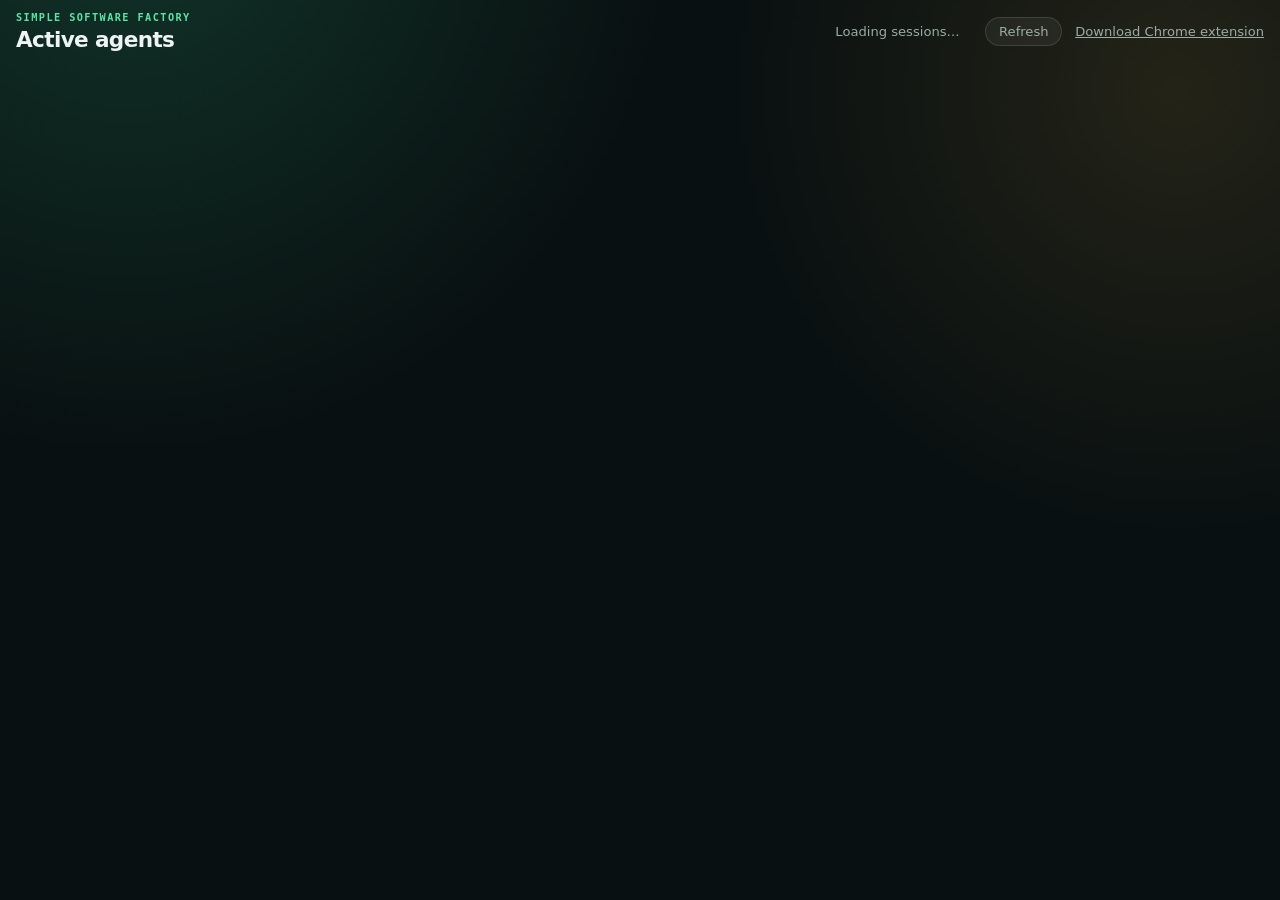
==== commit 7cd2bccc: "Terminals: one controller per shared pane; dockview board themed natively (#574) Each shared item pa" ====
--- a/dashboard/index.html
+++ b/dashboard/index.html
@@ -22,7 +22,7 @@
       <a class="download" href="chrome-extension.zip" download>Download Chrome extension</a>
     </div>
   </header>
-  <div id="dock" class="dock dockview-theme-dark"></div>
+  <div id="dock" class="dock dockview-theme-ssf"></div>
   <main id="agents">
     <div id="notice" class="notice" role="status" hidden></div>
     <section id="cards" class="cards" aria-label="Active SSF agents" aria-busy="true"></section>
--- a/dashboard/dashboard.css
+++ b/dashboard/dashboard.css
@@ -132,10 +132,73 @@
   @keyframes enter { from { opacity: 0; transform: translateY(5px); } }
 }
 
-/* The dockview layout (#574): the masthead above, the panels filling the rest. */
+/* The dockview layout (#574): the masthead above, the panels filling the rest,
+   themed from this page's own tokens (`.dockview-theme-ssf`). */
+:root { --term-bg: #0a1112; --tab-h: 34px; --dock-panel: #111b1a; --dock-bar: #0c1415; }
 body:has(#dock) { display: flex; flex-direction: column; height: 100vh; overflow: hidden; }
-body:has(#dock) .masthead { padding: 1rem 0; }
-body:has(#dock) .masthead h1 { font-size: 1.6rem; }
-.dock { flex: 1; min-height: 0; }
+body:has(#dock) .masthead { width: auto; margin: 0; padding: .7rem 1rem; align-items: center; border-bottom: 0; }
+body:has(#dock) .masthead h1 { font-size: 1.35rem; letter-spacing: -.03em; }
+body:has(#dock) .eyebrow { margin-bottom: .2rem; font-size: .64rem; }
+body:has(#dock) .refresh-block button { padding: .35rem .8rem; }
+.dock { flex: 1; min-height: 0; margin: 0 .5rem .5rem; }
 .dock-panel { height: 100%; overflow: auto; }
 .dock-panel > main { width: auto; padding: 1rem; }
+.dock-panel:has(> .term-host) { overflow: hidden; }
+
+.dockview-theme-ssf {
+  --dv-tabs-and-actions-container-font-size: .8rem;
+  --dv-tabs-and-actions-container-height: var(--tab-h);
+  --dv-tab-font-size: .8rem;
+  --dv-tab-margin: 0;
+  --dv-border-radius: .75rem;
+  --dv-overlay-z-index: 999;
+  --dv-floating-box-shadow: 0 18px 50px rgba(0, 0, 0, .35);
+  --dv-group-view-background-color: var(--dock-panel);
+  --dv-tabs-and-actions-container-background-color: var(--dock-bar);
+  --dv-activegroup-visiblepanel-tab-background-color: var(--dock-panel);
+  --dv-activegroup-hiddenpanel-tab-background-color: transparent;
+  --dv-inactivegroup-visiblepanel-tab-background-color: var(--dock-panel);
+  --dv-inactivegroup-hiddenpanel-tab-background-color: transparent;
+  --dv-activegroup-visiblepanel-tab-color: #eef4f1;
+  --dv-activegroup-hiddenpanel-tab-color: var(--muted);
+  --dv-inactivegroup-visiblepanel-tab-color: #c9d6d1;
+  --dv-inactivegroup-hiddenpanel-tab-color: rgba(155, 171, 165, .7);
+  --dv-tab-divider-color: transparent;
+  --dv-separator-border: transparent;
+  --dv-paneview-header-border-color: var(--line);
+  --dv-paneview-active-outline-color: var(--green);
+  --dv-sash-color: transparent;
+  --dv-active-sash-color: rgba(94, 227, 162, .45);
+  --dv-active-sash-transition-duration: .1s;
+  --dv-active-sash-transition-delay: .3s;
+  --dv-drag-over-background-color: rgba(94, 227, 162, .14);
+  --dv-drag-over-border-color: rgba(94, 227, 162, .6);
+  --dv-drag-over-border: 1.5px dashed var(--dv-drag-over-border-color);
+  --dv-tabs-container-scrollbar-color: rgba(222, 238, 231, .25);
+  --dv-icon-hover-background-color: rgba(255, 255, 255, .1);
+  --dv-scrollbar-background-color: rgba(222, 238, 231, .25);
+}
+/* Each group is a card, as the agents' cards are, with a gutter between. */
+.dockview-theme-ssf .dv-resize-container:has(> .dv-groupview),
+.dockview-theme-ssf .dv-groupview { border-radius: var(--dv-border-radius); }
+.dockview-theme-ssf .dv-split-view-container > .dv-view-container > .dv-view { padding: 4px; }
+.dockview-theme-ssf .dv-groupview { border: 1px solid var(--line); overflow: hidden; box-shadow: 0 18px 50px rgba(0, 0, 0, .18); }
+.dockview-theme-ssf .dv-groupview.dv-active-group { border-color: rgba(94, 227, 162, .28); }
+.dockview-theme-ssf .dv-tabs-and-actions-container { border-bottom: 1px solid var(--line); padding: 0 .25rem; }
+.dockview-theme-ssf .dv-tab {
+  display: flex; align-items: center; gap: .35rem;
+  margin: 5px 2px 0; padding: 0 .55rem 0 .75rem; border-radius: .5rem .5rem 0 0;
+  font-family: ui-monospace, SFMono-Regular, Menlo, Consolas, monospace; letter-spacing: 0;
+}
+.dockview-theme-ssf .dv-tab.dv-active-tab { box-shadow: inset 0 2px 0 var(--green); }
+.dockview-theme-ssf .dv-groupview:not(.dv-active-group) .dv-tab.dv-active-tab { box-shadow: inset 0 2px 0 rgba(155, 171, 165, .5); }
+.dockview-theme-ssf .dv-tab:hover { color: #eef4f1; }
+.dockview-theme-ssf .dv-tab .dv-default-tab-action { border-radius: .3rem; opacity: .6; }
+.dockview-theme-ssf .dv-tab:hover .dv-default-tab-action, .dockview-theme-ssf .dv-active-tab .dv-default-tab-action { opacity: 1; }
+.dockview-theme-ssf .dv-sash { border-radius: 4px; }
+.dockview-theme-ssf .dv-drop-target-anchor, .dockview-theme-ssf .dv-drop-target-dropzone .dv-drop-target-selection { border-radius: .6rem; }
+
+/* A terminal fills its panel: the bar, then the terminal, with no gaps. */
+.dock-panel .term-host { background: var(--term-bg); }
+.dock-panel .term-bar { padding: .4rem .8rem; background: var(--dock-panel); }
+.dock-panel .term-bar h1 { display: none; }
--- a/dashboard/terminal.css
+++ b/dashboard/terminal.css
@@ -1,4 +1,4 @@
-body { display: flex; flex-direction: column; height: 100vh; overflow: hidden; }
+body:has(#host) { display: flex; flex-direction: column; height: 100vh; overflow: hidden; }
 #host { flex: 1; min-height: 0; }
 .term-host { display: flex; flex-direction: column; height: 100%; overflow: hidden; }
 .term-bar { display: flex; align-items: center; gap: .8rem; flex-wrap: wrap; padding: .8rem 1rem; border-bottom: 1px solid var(--line); font-size: .85rem; }
@@ -6,4 +6,11 @@
 .term-bar .status { color: var(--muted); }
 .term-bar .viewers { color: var(--muted); margin-left: auto; overflow-wrap: anywhere; }
 .term-notice { margin: 0; padding: .5rem 1rem; background: rgba(255, 202, 110, .12); color: var(--amber); font-size: .85rem; }
-.term-box { flex: 1; min-height: 0; padding: .5rem; background: #0d1117; overflow: hidden; }
+.term-box { flex: 1; min-height: 0; padding: .4rem .5rem; background: var(--term-bg, #0a1112); overflow: hidden; }
+.term-bar .status { font-variant-numeric: tabular-nums; }
+.term-bar .take { padding: .3rem .8rem; border-color: rgba(94, 227, 162, .45); color: var(--green); font-size: .8rem; font-weight: 600; }
+.term-bar .take:hover { background: rgba(94, 227, 162, .12); }
+.term-bar .take[hidden], .term-bar .reconnect[hidden] { display: none; }
+.term-bar .reconnect { padding: .3rem .8rem; font-size: .8rem; }
+.term-view-only .term-box { cursor: default; }
+.term-view-only .term-bar .status { color: var(--amber); }
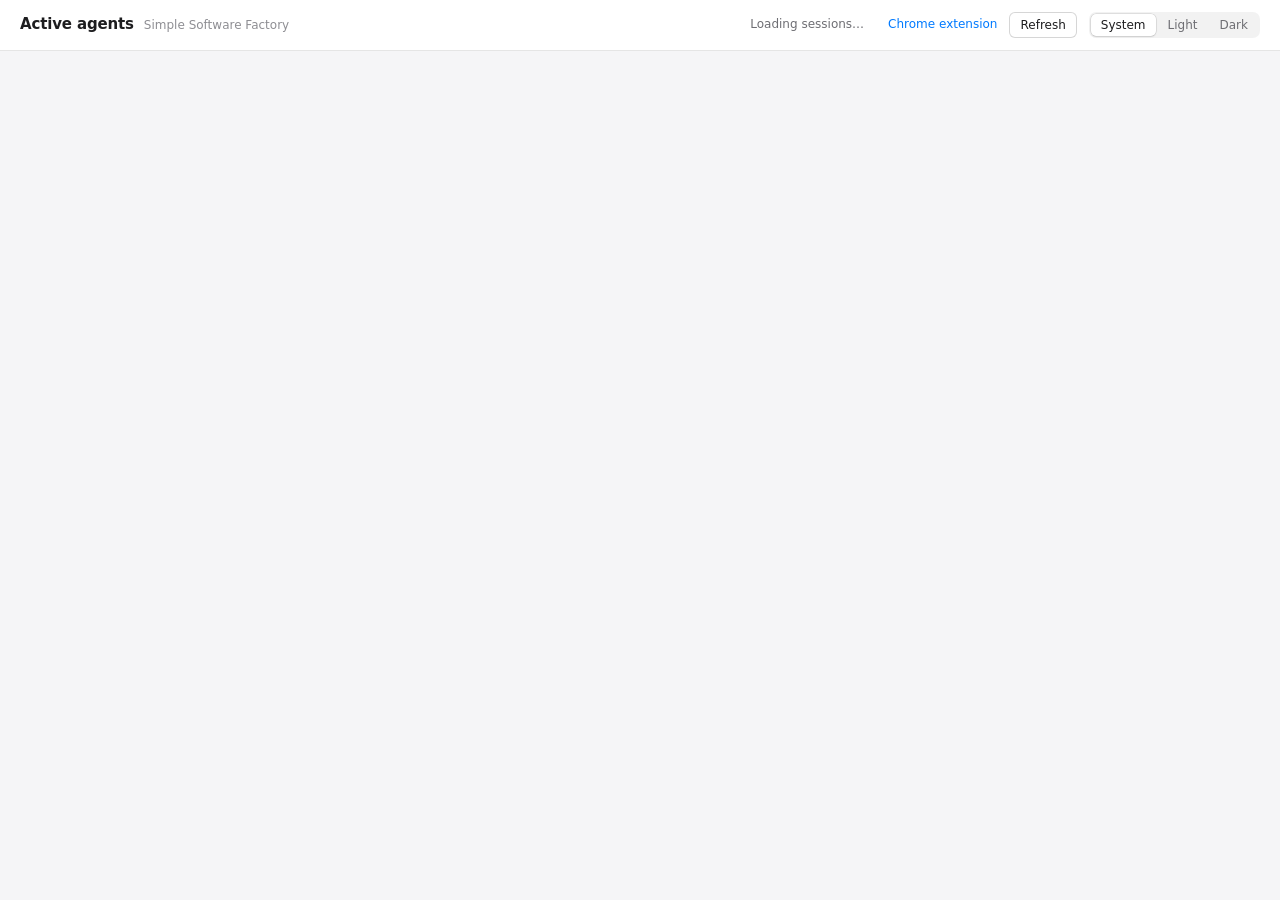
==== commit dbdd1738: "Dashboard: flat light/dark redesign with an appearance switch (#574) Neutral system palette, one sys" ====
--- a/dashboard/index.html
+++ b/dashboard/index.html
@@ -12,17 +12,22 @@
 <body>
   <header class="masthead">
     <div>
+      <h1>Active agents</h1>
       <p class="eyebrow">Simple Software Factory</p>
-      <h1>Active agents</h1>
     </div>
-    <div class="refresh-block" aria-live="polite">
-      <span id="refresh-status">Loading sessions…</span>
+    <div class="refresh-block">
+      <span id="refresh-status" aria-live="polite">Loading sessions…</span>
       <span id="build" class="build"></span>
+      <a class="download" href="chrome-extension.zip" download>Chrome extension</a>
       <button id="refresh" type="button">Refresh</button>
-      <a class="download" href="chrome-extension.zip" download>Download Chrome extension</a>
+      <div class="theme-switch" role="group" aria-label="Appearance">
+        <button type="button" value="system" aria-pressed="true">System</button>
+        <button type="button" value="light" aria-pressed="false">Light</button>
+        <button type="button" value="dark" aria-pressed="false">Dark</button>
+      </div>
     </div>
   </header>
-  <div id="dock" class="dock dockview-theme-ssf"></div>
+  <div id="dock" class="dock"></div>
   <main id="agents">
     <div id="notice" class="notice" role="status" hidden></div>
     <section id="cards" class="cards" aria-label="Active SSF agents" aria-busy="true"></section>
--- a/dashboard/dashboard.css
+++ b/dashboard/dashboard.css
@@ -1,204 +1,276 @@
+/* SSF dashboard: flat and neutral, light or dark (#574). The tokens below are
+   the whole palette; `data-theme` on <html> pins a scheme, and without it
+   the page follows the OS. */
 :root {
+  color-scheme: light;
+  --font: -apple-system, BlinkMacSystemFont, "SF Pro Text", system-ui, "Segoe UI", "Helvetica Neue", Helvetica, Arial, sans-serif;
+  --mono: "SF Mono", SFMono-Regular, ui-monospace, Menlo, "JetBrains Mono", Consolas, "Liberation Mono", monospace;
+  --bg: #f5f5f7;
+  --surface: #ffffff;
+  --surface-2: #fbfbfd;
+  --fill: rgba(0, 0, 0, .05);
+  --fill-strong: rgba(0, 0, 0, .08);
+  --text: #1d1d1f;
+  --text-2: #6e6e73;
+  --text-3: #8e8e93;
+  --line: rgba(0, 0, 0, .1);
+  --line-strong: rgba(0, 0, 0, .16);
+  --accent: #007aff;
+  --accent-soft: rgba(0, 122, 255, .1);
+  --green: #28a745;
+  --orange: #e8890c;
+  --red: #e0342f;
+  --term-bg: #ffffff;
+  --radius: 10px;
+}
+@media (prefers-color-scheme: dark) {
+  :root:not([data-theme="light"]) {
+    color-scheme: dark;
+    --bg: #161618;
+    --surface: #1c1c1e;
+    --surface-2: #232325;
+    --fill: rgba(255, 255, 255, .06);
+    --fill-strong: rgba(255, 255, 255, .1);
+    --text: #f5f5f7;
+    --text-2: #a1a1a6;
+    --text-3: #7c7c80;
+    --line: rgba(255, 255, 255, .09);
+    --line-strong: rgba(255, 255, 255, .15);
+    --accent: #0a84ff;
+    --accent-soft: rgba(10, 132, 255, .16);
+    --green: #32d74b;
+    --orange: #ff9f0a;
+    --red: #ff453a;
+    --term-bg: #1c1c1e;
+  }
+}
+:root[data-theme="dark"] {
   color-scheme: dark;
-  font-family: Inter, ui-sans-serif, system-ui, -apple-system, BlinkMacSystemFont, "Segoe UI", sans-serif;
-  background: #091011;
-  color: #eef4f1;
-  --muted: #9baba5;
-  --line: rgba(222, 238, 231, .13);
-  --panel: rgba(20, 31, 30, .88);
-  --green: #5ee3a2;
-  --amber: #ffca6e;
-  --red: #ff7b7b;
+  --bg: #161618;
+  --surface: #1c1c1e;
+  --surface-2: #232325;
+  --fill: rgba(255, 255, 255, .06);
+  --fill-strong: rgba(255, 255, 255, .1);
+  --text: #f5f5f7;
+  --text-2: #a1a1a6;
+  --text-3: #7c7c80;
+  --line: rgba(255, 255, 255, .09);
+  --line-strong: rgba(255, 255, 255, .15);
+  --accent: #0a84ff;
+  --accent-soft: rgba(10, 132, 255, .16);
+  --green: #32d74b;
+  --orange: #ff9f0a;
+  --red: #ff453a;
+  --term-bg: #1c1c1e;
 }
 
 * { box-sizing: border-box; }
+
+html { font-family: var(--font); font-size: 16px; -webkit-font-smoothing: antialiased; }
 
 body {
   margin: 0;
   min-height: 100vh;
-  background:
-    radial-gradient(circle at 10% -10%, rgba(45, 177, 124, .22), transparent 34rem),
-    radial-gradient(circle at 92% 10%, rgba(229, 173, 69, .12), transparent 28rem),
-    #091011;
-}
-
-.masthead, main {
-  width: min(1180px, calc(100% - 2rem));
-  margin-inline: auto;
-}
-
+  background: var(--bg);
+  color: var(--text);
+  font-size: 13px;
+  line-height: 1.45;
+}
+
+a { color: var(--accent); text-decoration: none; }
+a:hover { text-decoration: underline; }
+
+button {
+  height: 26px;
+  border: 1px solid var(--line-strong);
+  border-radius: 6px;
+  padding: 0 10px;
+  background: var(--surface);
+  color: var(--text);
+  font: 500 12px/1 var(--font);
+  cursor: pointer;
+}
+button:hover { background: var(--surface-2); }
+button:active { background: var(--fill-strong); }
+button:focus-visible, a:focus-visible { outline: 2px solid var(--accent); outline-offset: 2px; }
+
+/* Masthead: title left, controls right, a hairline below. */
 .masthead {
   display: flex;
-  align-items: end;
+  align-items: center;
   justify-content: space-between;
-  gap: 2rem;
-  padding: 3.5rem 0 2rem;
+  gap: 16px;
+  padding: 12px 20px;
+  background: var(--surface);
   border-bottom: 1px solid var(--line);
 }
-
-.eyebrow {
-  margin: 0 0 .4rem;
-  color: var(--green);
-  font: 700 .72rem/1.2 ui-monospace, SFMono-Regular, Menlo, monospace;
-  letter-spacing: .14em;
-  text-transform: uppercase;
-}
-
-h1 { margin: 0; font-size: clamp(2rem, 5vw, 3.6rem); letter-spacing: -.055em; }
-
-.refresh-block { display: flex; align-items: center; gap: .8rem; color: var(--muted); font-size: .82rem; }
-.refresh-block .download { color: inherit; }
-
-button {
+.masthead > div:first-child { display: flex; align-items: baseline; gap: 10px; min-width: 0; }
+h1 { margin: 0; font-size: 15px; font-weight: 600; letter-spacing: -.01em; }
+.eyebrow { margin: 0; color: var(--text-3); font-size: 12px; white-space: nowrap; }
+
+.refresh-block { display: flex; align-items: center; gap: 12px; color: var(--text-2); font-size: 12px; }
+.refresh-block #refresh-status { font-variant-numeric: tabular-nums; }
+.refresh-block .build { color: var(--text-3); font-family: var(--mono); font-size: 11px; white-space: nowrap; }
+.refresh-block .download { color: var(--accent); white-space: nowrap; }
+
+/* A segmented control, as in System Settings. */
+.theme-switch {
+  display: inline-flex;
+  padding: 2px;
+  gap: 2px;
+  border-radius: 7px;
+  background: var(--fill);
+}
+.theme-switch button {
+  height: 22px;
+  border: 0;
+  border-radius: 5px;
+  padding: 0 10px;
+  background: transparent;
+  color: var(--text-2);
+}
+.theme-switch button:hover { background: transparent; color: var(--text); }
+.theme-switch button[aria-pressed="true"] {
+  background: var(--surface);
+  color: var(--text);
+  box-shadow: 0 0 0 .5px var(--line-strong), 0 1px 2px rgba(0, 0, 0, .08);
+}
+:root[data-theme="dark"] .theme-switch button[aria-pressed="true"] { background: #48484a; }
+@media (prefers-color-scheme: dark) {
+  :root:not([data-theme="light"]) .theme-switch button[aria-pressed="true"] { background: #48484a; }
+}
+
+main { width: min(1180px, calc(100% - 32px)); margin-inline: auto; padding: 20px 0 48px; }
+
+.notice {
+  margin-bottom: 16px;
   border: 1px solid var(--line);
-  border-radius: 999px;
-  padding: .6rem .95rem;
-  background: rgba(255, 255, 255, .055);
-  color: inherit;
-  font: inherit;
-  cursor: pointer;
-}
-
-button:hover { background: rgba(255, 255, 255, .1); }
-button:focus-visible, a:focus-visible { outline: 3px solid var(--amber); outline-offset: 3px; }
-
-main { padding: 2rem 0 4rem; }
-
-.notice {
-  margin-bottom: 1rem;
-  border: 1px solid rgba(255, 123, 123, .35);
-  border-radius: .75rem;
-  padding: .8rem 1rem;
-  background: rgba(105, 27, 27, .25);
-  color: #ffd5d5;
+  border-left: 3px solid var(--red);
+  border-radius: 8px;
+  padding: 10px 14px;
+  background: var(--surface);
+  color: var(--text);
 }
 
 .cards {
   display: grid;
-  grid-template-columns: repeat(auto-fit, minmax(min(100%, 20rem), 1fr));
-  gap: 1rem;
+  grid-template-columns: repeat(auto-fill, minmax(min(100%, 280px), 1fr));
+  gap: 12px;
 }
 
 .card {
+  display: flex;
+  flex-direction: column;
   min-width: 0;
   border: 1px solid var(--line);
-  border-radius: 1rem;
-  padding: 1.25rem;
-  background: linear-gradient(145deg, rgba(255, 255, 255, .045), transparent 60%), var(--panel);
-  box-shadow: 0 18px 50px rgba(0, 0, 0, .18);
-}
-
-.card-top { display: flex; align-items: center; justify-content: space-between; gap: 1rem; }
-.state { display: inline-flex; align-items: center; gap: .45rem; color: var(--muted); text-transform: capitalize; }
-.state-dot { width: .55rem; height: .55rem; border-radius: 50%; background: var(--muted); }
-.card[data-state="working"] .state-dot { background: var(--green); box-shadow: 0 0 0 .25rem rgba(94, 227, 162, .11); }
+  border-radius: var(--radius);
+  padding: 14px 16px 12px;
+  background: var(--surface);
+}
+
+.card-top { display: flex; align-items: center; justify-content: space-between; gap: 12px; }
+.state { display: inline-flex; align-items: center; gap: 6px; color: var(--text-2); font-size: 12px; font-weight: 500; text-transform: capitalize; }
+.state-dot { width: 7px; height: 7px; border-radius: 50%; background: var(--text-3); }
+.card[data-state="working"] .state-dot { background: var(--green); }
 .card[data-state="blocked"] .state-dot { background: var(--red); }
-.card[data-state="idle"] .state-dot, .card[data-state="waiting"] .state-dot { background: var(--amber); }
-.harness { color: var(--muted); font: .72rem/1.2 ui-monospace, SFMono-Regular, Menlo, monospace; }
-.issue-title { margin: 1.35rem 0 .35rem; font-size: 1.25rem; letter-spacing: -.02em; overflow-wrap: anywhere; }
-.issue-link { color: var(--green); font: .8rem/1.4 ui-monospace, SFMono-Regular, Menlo, monospace; overflow-wrap: anywhere; }
-.issue-link:not([href]) { color: var(--muted); text-decoration: none; }
-.refresh-block .build { white-space: nowrap; font-family: ui-monospace, SFMono-Regular, Menlo, Consolas, monospace; }
+.card[data-state="idle"] .state-dot, .card[data-state="waiting"] .state-dot { background: var(--orange); }
+.harness { color: var(--text-3); font: 11px/1.2 var(--mono); }
+.issue-title { margin: 10px 0 2px; font-size: 14px; font-weight: 600; line-height: 1.3; letter-spacing: -.005em; overflow-wrap: anywhere; }
+.issue-link { width: fit-content; color: var(--text-2); font: 11.5px/1.4 var(--mono); overflow-wrap: anywhere; }
+.issue-link[href]:hover { color: var(--accent); }
+.issue-link:not([href]) { color: var(--text-3); }
 .terminal-link[hidden] { display: none; }
-.terminal-link { display: block; width: fit-content; margin-top: .45rem; color: #dceae4; font-size: .82rem; }
-
-.facts { margin: 1.4rem 0 0; }
-.facts > div { padding: .85rem 0; border-top: 1px solid var(--line); }
-dt, .additional h3 { margin: 0 0 .35rem; color: var(--muted); font-size: .72rem; font-weight: 700; letter-spacing: .07em; text-transform: uppercase; }
-dd { margin: 0; }
-.message { white-space: pre-wrap; overflow-wrap: anywhere; line-height: 1.5; }
-
-.additional { padding-top: .9rem; border-top: 1px solid var(--line); }
-.additional ul { display: grid; gap: .45rem; margin: .7rem 0 0; padding-left: 1.1rem; }
-.additional a { color: #dceae4; overflow-wrap: anywhere; }
-
-.empty { padding: 5rem 1rem; text-align: center; color: var(--muted); }
-.empty-mark { display: grid; place-items: center; width: 3rem; height: 3rem; margin: auto; border: 1px solid var(--line); border-radius: 50%; color: var(--green); font-size: 1.3rem; }
-.empty h2 { margin: 1rem 0 .25rem; color: #eef4f1; }
+.terminal-link { display: block; width: fit-content; margin-top: 6px; font-size: 12px; font-weight: 500; }
+
+.facts { margin: 12px 0 0; }
+.facts > div { padding: 8px 0; border-top: 1px solid var(--line); }
+.facts > div:last-child { padding-bottom: 0; }
+dt, .additional h3 { margin: 0 0 2px; color: var(--text-3); font-size: 11px; font-weight: 500; }
+dd { margin: 0; color: var(--text); }
+.message { white-space: pre-wrap; overflow-wrap: anywhere; color: var(--text-2); }
+
+.additional { margin-top: 8px; padding-top: 8px; border-top: 1px solid var(--line); }
+.additional ul { display: grid; gap: 4px; margin: 4px 0 0; padding-left: 16px; }
+.additional a { overflow-wrap: anywhere; }
+
+.empty { padding: 72px 16px; text-align: center; color: var(--text-2); }
+.empty-mark { display: grid; place-items: center; width: 36px; height: 36px; margin: auto; border-radius: 50%; background: var(--fill); color: var(--text-2); font-size: 16px; }
+.empty h2 { margin: 12px 0 2px; color: var(--text); font-size: 15px; font-weight: 600; }
 .empty p { margin: 0; }
 
-.monitored { margin-top: 2rem; padding-top: 1.5rem; border-top: 1px solid var(--line); }
-.monitored h2 { font-size: 1rem; color: var(--muted); }
-.monitored ul { display: flex; flex-wrap: wrap; gap: .6rem 1.5rem; padding-left: 1.2rem; }
-.monitored a { color: #dceae4; }
-
-@media (max-width: 600px) {
-  .masthead { align-items: start; flex-direction: column; padding-top: 2rem; }
-  .refresh-block { width: 100%; justify-content: space-between; }
+.monitored { margin-top: 24px; padding-top: 16px; border-top: 1px solid var(--line); }
+.monitored h2 { margin: 0 0 8px; font-size: 12px; font-weight: 500; color: var(--text-3); }
+.monitored ul { display: flex; flex-wrap: wrap; gap: 6px 20px; margin: 0; padding-left: 16px; }
+
+@media (max-width: 720px) {
+  .masthead { align-items: start; flex-direction: column; gap: 10px; padding: 12px 16px; }
+  .refresh-block { width: 100%; flex-wrap: wrap; }
+  .refresh-block .build { display: none; }
 }
 
 @media (prefers-reduced-motion: no-preference) {
-  .card { animation: enter .3s ease both; }
-  @keyframes enter { from { opacity: 0; transform: translateY(5px); } }
-}
-
-/* The dockview layout (#574): the masthead above, the panels filling the rest,
-   themed from this page's own tokens (`.dockview-theme-ssf`). */
-:root { --term-bg: #0a1112; --tab-h: 34px; --dock-panel: #111b1a; --dock-bar: #0c1415; }
+  .card { animation: enter .2s ease both; }
+  @keyframes enter { from { opacity: 0; } }
+}
+
+/* The dockview layout (#574): the masthead above, the panels filling the rest. */
 body:has(#dock) { display: flex; flex-direction: column; height: 100vh; overflow: hidden; }
-body:has(#dock) .masthead { width: auto; margin: 0; padding: .7rem 1rem; align-items: center; border-bottom: 0; }
-body:has(#dock) .masthead h1 { font-size: 1.35rem; letter-spacing: -.03em; }
-body:has(#dock) .eyebrow { margin-bottom: .2rem; font-size: .64rem; }
-body:has(#dock) .refresh-block button { padding: .35rem .8rem; }
-.dock { flex: 1; min-height: 0; margin: 0 .5rem .5rem; }
-.dock-panel { height: 100%; overflow: auto; }
-.dock-panel > main { width: auto; padding: 1rem; }
-.dock-panel:has(> .term-host) { overflow: hidden; }
+.dock { flex: 1; min-height: 0; }
+.dock-panel { height: 100%; overflow: auto; background: var(--bg); }
+.dock-panel > main { width: auto; padding: 16px; }
+.dock-panel:has(> .term-host) { overflow: hidden; background: var(--term-bg); }
 
 .dockview-theme-ssf {
-  --dv-tabs-and-actions-container-font-size: .8rem;
-  --dv-tabs-and-actions-container-height: var(--tab-h);
-  --dv-tab-font-size: .8rem;
+  --dv-paneview-active-outline-color: var(--accent);
+  --dv-tabs-and-actions-container-font-size: 12px;
+  --dv-tabs-and-actions-container-height: 32px;
+  --dv-tab-font-size: 12px;
   --dv-tab-margin: 0;
-  --dv-border-radius: .75rem;
+  --dv-border-radius: 0;
   --dv-overlay-z-index: 999;
-  --dv-floating-box-shadow: 0 18px 50px rgba(0, 0, 0, .35);
-  --dv-group-view-background-color: var(--dock-panel);
-  --dv-tabs-and-actions-container-background-color: var(--dock-bar);
-  --dv-activegroup-visiblepanel-tab-background-color: var(--dock-panel);
+  --dv-floating-box-shadow: 0 8px 24px rgba(0, 0, 0, .12);
+  --dv-group-view-background-color: var(--bg);
+  --dv-tabs-and-actions-container-background-color: var(--surface-2);
+  --dv-activegroup-visiblepanel-tab-background-color: var(--surface);
   --dv-activegroup-hiddenpanel-tab-background-color: transparent;
-  --dv-inactivegroup-visiblepanel-tab-background-color: var(--dock-panel);
+  --dv-inactivegroup-visiblepanel-tab-background-color: var(--surface);
   --dv-inactivegroup-hiddenpanel-tab-background-color: transparent;
-  --dv-activegroup-visiblepanel-tab-color: #eef4f1;
-  --dv-activegroup-hiddenpanel-tab-color: var(--muted);
-  --dv-inactivegroup-visiblepanel-tab-color: #c9d6d1;
-  --dv-inactivegroup-hiddenpanel-tab-color: rgba(155, 171, 165, .7);
-  --dv-tab-divider-color: transparent;
-  --dv-separator-border: transparent;
+  --dv-activegroup-visiblepanel-tab-color: var(--text);
+  --dv-activegroup-hiddenpanel-tab-color: var(--text-2);
+  --dv-inactivegroup-visiblepanel-tab-color: var(--text-2);
+  --dv-inactivegroup-hiddenpanel-tab-color: var(--text-3);
+  --dv-tab-divider-color: var(--line);
+  --dv-separator-border: var(--line);
   --dv-paneview-header-border-color: var(--line);
-  --dv-paneview-active-outline-color: var(--green);
   --dv-sash-color: transparent;
-  --dv-active-sash-color: rgba(94, 227, 162, .45);
+  --dv-active-sash-color: var(--accent);
   --dv-active-sash-transition-duration: .1s;
-  --dv-active-sash-transition-delay: .3s;
-  --dv-drag-over-background-color: rgba(94, 227, 162, .14);
-  --dv-drag-over-border-color: rgba(94, 227, 162, .6);
-  --dv-drag-over-border: 1.5px dashed var(--dv-drag-over-border-color);
-  --dv-tabs-container-scrollbar-color: rgba(222, 238, 231, .25);
-  --dv-icon-hover-background-color: rgba(255, 255, 255, .1);
-  --dv-scrollbar-background-color: rgba(222, 238, 231, .25);
-}
-/* Each group is a card, as the agents' cards are, with a gutter between. */
-.dockview-theme-ssf .dv-resize-container:has(> .dv-groupview),
-.dockview-theme-ssf .dv-groupview { border-radius: var(--dv-border-radius); }
-.dockview-theme-ssf .dv-split-view-container > .dv-view-container > .dv-view { padding: 4px; }
-.dockview-theme-ssf .dv-groupview { border: 1px solid var(--line); overflow: hidden; box-shadow: 0 18px 50px rgba(0, 0, 0, .18); }
-.dockview-theme-ssf .dv-groupview.dv-active-group { border-color: rgba(94, 227, 162, .28); }
-.dockview-theme-ssf .dv-tabs-and-actions-container { border-bottom: 1px solid var(--line); padding: 0 .25rem; }
+  --dv-active-sash-transition-delay: .25s;
+  --dv-drag-over-background-color: var(--accent-soft);
+  --dv-drag-over-border-color: transparent;
+  --dv-drag-over-border: 1px solid var(--accent);
+  --dv-tabs-container-scrollbar-color: var(--line-strong);
+  --dv-icon-hover-background-color: var(--fill-strong);
+  --dv-scrollbar-background-color: var(--line-strong);
+  background: var(--bg);
+}
+.dockview-theme-ssf .dv-tabs-and-actions-container { border-bottom: 1px solid var(--line); }
 .dockview-theme-ssf .dv-tab {
-  display: flex; align-items: center; gap: .35rem;
-  margin: 5px 2px 0; padding: 0 .55rem 0 .75rem; border-radius: .5rem .5rem 0 0;
-  font-family: ui-monospace, SFMono-Regular, Menlo, Consolas, monospace; letter-spacing: 0;
-}
-.dockview-theme-ssf .dv-tab.dv-active-tab { box-shadow: inset 0 2px 0 var(--green); }
-.dockview-theme-ssf .dv-groupview:not(.dv-active-group) .dv-tab.dv-active-tab { box-shadow: inset 0 2px 0 rgba(155, 171, 165, .5); }
-.dockview-theme-ssf .dv-tab:hover { color: #eef4f1; }
-.dockview-theme-ssf .dv-tab .dv-default-tab-action { border-radius: .3rem; opacity: .6; }
-.dockview-theme-ssf .dv-tab:hover .dv-default-tab-action, .dockview-theme-ssf .dv-active-tab .dv-default-tab-action { opacity: 1; }
-.dockview-theme-ssf .dv-sash { border-radius: 4px; }
-.dockview-theme-ssf .dv-drop-target-anchor, .dockview-theme-ssf .dv-drop-target-dropzone .dv-drop-target-selection { border-radius: .6rem; }
-
-/* A terminal fills its panel: the bar, then the terminal, with no gaps. */
-.dock-panel .term-host { background: var(--term-bg); }
-.dock-panel .term-bar { padding: .4rem .8rem; background: var(--dock-panel); }
+  position: relative;
+  display: flex; align-items: center; gap: 6px;
+  padding: 0 8px 0 12px;
+  border-right: 1px solid var(--line);
+  font-family: var(--font); font-weight: 500;
+}
+.dockview-theme-ssf .dv-tab.dv-active-tab::after {
+  content: ""; position: absolute; left: 0; right: 0; bottom: 0; height: 2px; background: var(--accent);
+}
+.dockview-theme-ssf .dv-groupview:not(.dv-active-group) .dv-tab.dv-active-tab::after { background: var(--line-strong); }
+.dockview-theme-ssf .dv-tab:hover { color: var(--text); }
+.dockview-theme-ssf .dv-tab .dv-default-tab-action { border-radius: 4px; opacity: 0; }
+.dockview-theme-ssf .dv-tab:hover .dv-default-tab-action,
+.dockview-theme-ssf .dv-active-tab .dv-default-tab-action { opacity: .7; }
+.dockview-theme-ssf .dv-drop-target-dropzone .dv-drop-target-selection { border-radius: 6px; }
+
+/* A terminal fills its panel: the bar, then the terminal. */
 .dock-panel .term-bar h1 { display: none; }
--- a/dashboard/terminal.css
+++ b/dashboard/terminal.css
@@ -1,16 +1,23 @@
-body:has(#host) { display: flex; flex-direction: column; height: 100vh; overflow: hidden; }
+body:has(#host) { display: flex; flex-direction: column; height: 100vh; overflow: hidden; background: var(--term-bg); }
 #host { flex: 1; min-height: 0; }
-.term-host { display: flex; flex-direction: column; height: 100%; overflow: hidden; }
-.term-bar { display: flex; align-items: center; gap: .8rem; flex-wrap: wrap; padding: .8rem 1rem; border-bottom: 1px solid var(--line); font-size: .85rem; }
-.term-bar h1 { font-size: 1rem; letter-spacing: 0; margin: 0; }
-.term-bar .status { color: var(--muted); }
-.term-bar .viewers { color: var(--muted); margin-left: auto; overflow-wrap: anywhere; }
-.term-notice { margin: 0; padding: .5rem 1rem; background: rgba(255, 202, 110, .12); color: var(--amber); font-size: .85rem; }
-.term-box { flex: 1; min-height: 0; padding: .4rem .5rem; background: var(--term-bg, #0a1112); overflow: hidden; }
-.term-bar .status { font-variant-numeric: tabular-nums; }
-.term-bar .take { padding: .3rem .8rem; border-color: rgba(94, 227, 162, .45); color: var(--green); font-size: .8rem; font-weight: 600; }
-.term-bar .take:hover { background: rgba(94, 227, 162, .12); }
+.term-host { display: flex; flex-direction: column; height: 100%; overflow: hidden; background: var(--term-bg); }
+.term-bar {
+  display: flex; align-items: center; gap: 10px; flex-wrap: wrap;
+  min-height: 36px; padding: 5px 12px;
+  background: var(--surface); border-bottom: 1px solid var(--line);
+  color: var(--text-2); font-size: 12px;
+}
+.term-bar h1 { margin: 0; color: var(--text); font: 600 12px/1 var(--mono); letter-spacing: 0; }
+.term-bar .status { display: inline-flex; align-items: center; gap: 6px; font-variant-numeric: tabular-nums; }
+.term-bar .status::before { content: ""; width: 7px; height: 7px; border-radius: 50%; background: var(--text-3); }
+.term-live .term-bar .status::before { background: var(--green); }
+.term-live.term-view-only .term-bar .status::before { background: var(--orange); }
+.term-bar .viewers { margin-left: auto; color: var(--text-3); overflow-wrap: anywhere; }
+.term-bar .take { height: 24px; border-color: var(--accent); background: var(--accent); color: #fff; }
+.term-bar .take:hover { background: var(--accent); filter: brightness(1.08); }
+.term-bar .reconnect { height: 24px; }
 .term-bar .take[hidden], .term-bar .reconnect[hidden] { display: none; }
-.term-bar .reconnect { padding: .3rem .8rem; font-size: .8rem; }
+.term-notice { margin: 0; padding: 6px 12px; border-bottom: 1px solid var(--line); background: var(--surface-2); color: var(--text-2); font-size: 12px; }
+.term-notice::before { content: ""; display: inline-block; width: 7px; height: 7px; margin-right: 8px; border-radius: 50%; background: var(--orange); vertical-align: 1px; }
+.term-box { flex: 1; min-height: 0; padding: 6px 8px; background: var(--term-bg); overflow: hidden; }
 .term-view-only .term-box { cursor: default; }
-.term-view-only .term-bar .status { color: var(--amber); }
